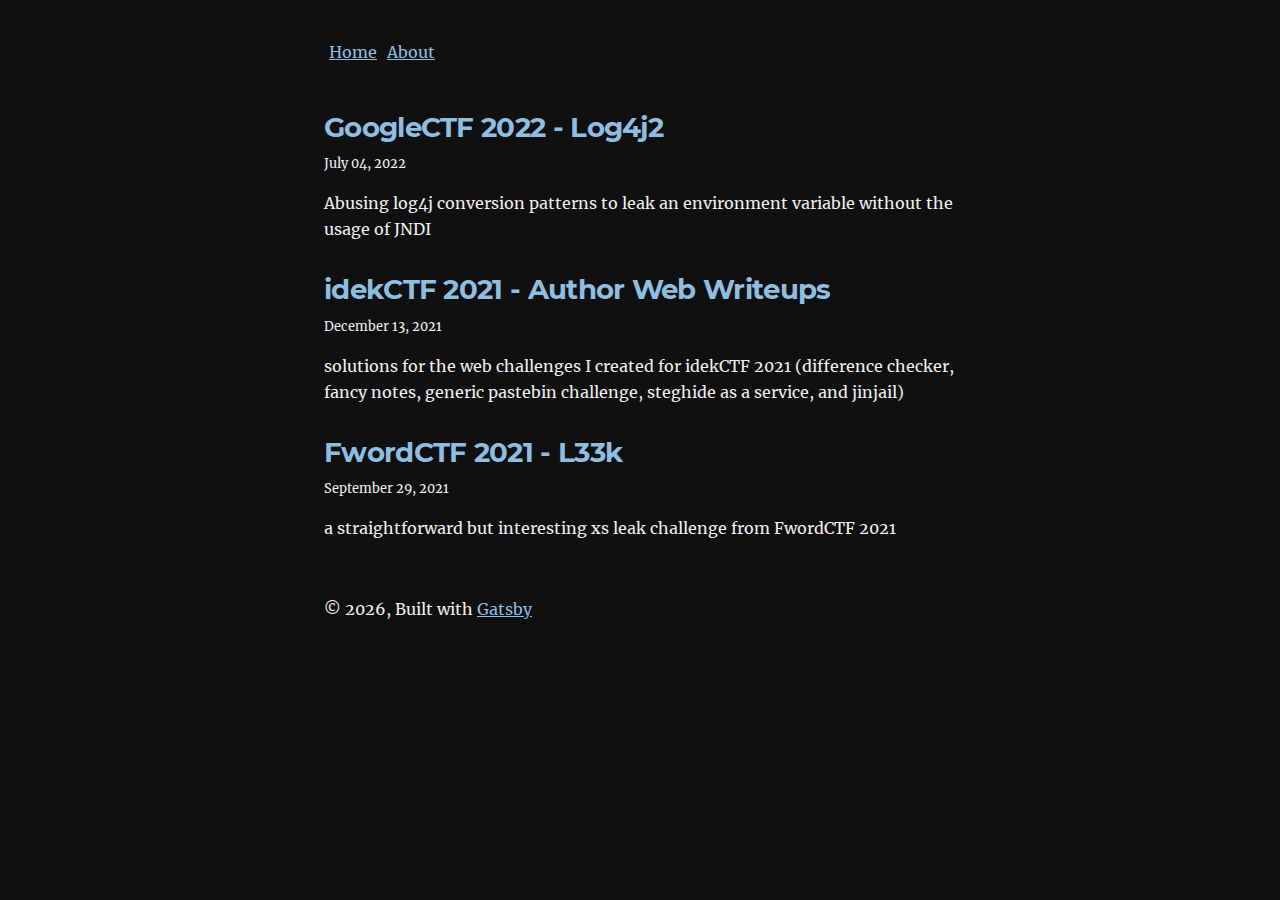
==== index.html @ 7ab8a3eb "first" ====
<!DOCTYPE html><html lang="en"><head><meta charSet="utf-8"/><meta http-equiv="x-ua-compatible" content="ie=edge"/><meta name="viewport" content="width=device-width, initial-scale=1, shrink-to-fit=no"/><meta data-react-helmet="true" name="twitter:description" content="a"/><meta data-react-helmet="true" name="twitter:title" content="All posts"/><meta data-react-helmet="true" name="twitter:creator" content="_downgrade"/><meta data-react-helmet="true" name="twitter:card" content="summary"/><meta data-react-helmet="true" property="og:type" content="website"/><meta data-react-helmet="true" property="og:description" content="a"/><meta data-react-helmet="true" property="og:title" content="All posts"/><meta data-react-helmet="true" name="description" content="a"/><meta name="generator" content="Gatsby 4.17.2"/><style data-href="/styles.7b5f70e6f68e9576981e.css" data-identity="gatsby-global-css">@font-face{font-display:swap;font-family:Montserrat;font-style:normal;font-weight:100;src:local("Montserrat Thin "),local("Montserrat-Thin"),url(/static/montserrat-latin-100-8d7d79679b70dbe27172b6460e7a7910.woff2) format("woff2"),url(/static/montserrat-latin-100-ec38980a9e0119a379e2a9b3dbb1901a.woff) format("woff")}@font-face{font-display:swap;font-family:Montserrat;font-style:italic;font-weight:100;src:local("Montserrat Thin italic"),local("Montserrat-Thinitalic"),url(/static/montserrat-latin-100italic-e279051046ba1286706adc886cf1c96b.woff2) format("woff2"),url(/static/montserrat-latin-100italic-3b325a3173c8207435cd1b76e19bf501.woff) format("woff")}@font-face{font-display:swap;font-family:Montserrat;font-style:normal;font-weight:200;src:local("Montserrat Extra Light "),local("Montserrat-Extra Light"),url(/static/montserrat-latin-200-9d266fbbfa6cab7009bd56003b1eeb67.woff2) format("woff2"),url(/static/montserrat-latin-200-2d8ba08717110d27122e54c34b8a5798.woff) format("woff")}@font-face{font-display:swap;font-family:Montserrat;font-style:italic;font-weight:200;src:local("Montserrat Extra Light italic"),local("Montserrat-Extra Lightitalic"),url(/static/montserrat-latin-200italic-6e5b3756583bb2263eb062eae992735e.woff2) format("woff2"),url(/static/montserrat-latin-200italic-a0d6f343e4b536c582926255367a57da.woff) format("woff")}@font-face{font-display:swap;font-family:Montserrat;font-style:normal;font-weight:300;src:local("Montserrat Light "),local("Montserrat-Light"),url(/static/montserrat-latin-300-00b3e893aab5a8fd632d6342eb72551a.woff2) format("woff2"),url(/static/montserrat-latin-300-ea303695ceab35f17e7d062f30e0173b.woff) format("woff")}@font-face{font-display:swap;font-family:Montserrat;font-style:italic;font-weight:300;src:local("Montserrat Light italic"),local("Montserrat-Lightitalic"),url(/static/montserrat-latin-300italic-56f34ea368f6aedf89583d444bbcb227.woff2) format("woff2"),url(/static/montserrat-latin-300italic-54b0bf2c8c4c12ffafd803be2466a790.woff) format("woff")}@font-face{font-display:swap;font-family:Montserrat;font-style:normal;font-weight:400;src:local("Montserrat Regular "),local("Montserrat-Regular"),url(/static/montserrat-latin-400-b71748ae4f80ec8c014def4c5fa8688b.woff2) format("woff2"),url(/static/montserrat-latin-400-0659a9f4e90db5cf51b50d005bff1e41.woff) format("woff")}@font-face{font-display:swap;font-family:Montserrat;font-style:italic;font-weight:400;src:local("Montserrat Regular italic"),local("Montserrat-Regularitalic"),url(/static/montserrat-latin-400italic-6eed6b4cbb809c6efc7aa7ddad6dbe3e.woff2) format("woff2"),url(/static/montserrat-latin-400italic-7583622cfde30ae49086d18447ab28e7.woff) format("woff")}@font-face{font-display:swap;font-family:Montserrat;font-style:normal;font-weight:500;src:local("Montserrat Medium "),local("Montserrat-Medium"),url(/static/montserrat-latin-500-091b209546e16313fd4f4fc36090c757.woff2) format("woff2"),url(/static/montserrat-latin-500-edd311588712a96bbf435fad264fff62.woff) format("woff")}@font-face{font-display:swap;font-family:Montserrat;font-style:italic;font-weight:500;src:local("Montserrat Medium italic"),local("Montserrat-Mediumitalic"),url(/static/montserrat-latin-500italic-c90ced68b46050061d1a41842d6dfb43.woff2) format("woff2"),url(/static/montserrat-latin-500italic-5146cbfe02b1deea5dffea27a5f2f998.woff) format("woff")}@font-face{font-display:swap;font-family:Montserrat;font-style:normal;font-weight:600;src:local("Montserrat SemiBold "),local("Montserrat-SemiBold"),url(/static/montserrat-latin-600-0480d2f8a71f38db8633b84d8722e0c2.woff2) format("woff2"),url(/static/montserrat-latin-600-b77863a375260a05dd13f86a1cee598f.woff) format("woff")}@font-face{font-display:swap;font-family:Montserrat;font-style:italic;font-weight:600;src:local("Montserrat SemiBold italic"),local("Montserrat-SemiBolditalic"),url(/static/montserrat-latin-600italic-cf46ffb11f3a60d7df0567f8851a1d00.woff2) format("woff2"),url(/static/montserrat-latin-600italic-c4fcfeeb057724724097167e57bd7801.woff) format("woff")}@font-face{font-display:swap;font-family:Montserrat;font-style:normal;font-weight:700;src:local("Montserrat Bold "),local("Montserrat-Bold"),url(/static/montserrat-latin-700-7dbcc8a5ea2289d83f657c25b4be6193.woff2) format("woff2"),url(/static/montserrat-latin-700-99271a835e1cae8c76ef8bba99a8cc4e.woff) format("woff")}@font-face{font-display:swap;font-family:Montserrat;font-style:italic;font-weight:700;src:local("Montserrat Bold italic"),local("Montserrat-Bolditalic"),url(/static/montserrat-latin-700italic-c41ad6bdb4bd504a843d546d0a47958d.woff2) format("woff2"),url(/static/montserrat-latin-700italic-6779372f04095051c62ed36bc1dcc142.woff) format("woff")}@font-face{font-display:swap;font-family:Montserrat;font-style:normal;font-weight:800;src:local("Montserrat ExtraBold "),local("Montserrat-ExtraBold"),url(/static/montserrat-latin-800-db9a3e0ba7eaea32e5f55328ace6cf23.woff2) format("woff2"),url(/static/montserrat-latin-800-4e3c615967a2360f5db87d2f0fd2456f.woff) format("woff")}@font-face{font-display:swap;font-family:Montserrat;font-style:italic;font-weight:800;src:local("Montserrat ExtraBold italic"),local("Montserrat-ExtraBolditalic"),url(/static/montserrat-latin-800italic-bf45bfa14805969eda318973947bc42b.woff2) format("woff2"),url(/static/montserrat-latin-800italic-fe82abb0bcede51bf724254878e0c374.woff) format("woff")}@font-face{font-display:swap;font-family:Montserrat;font-style:normal;font-weight:900;src:local("Montserrat Black "),local("Montserrat-Black"),url(/static/montserrat-latin-900-e66c7edc609e24bacbb705175669d814.woff2) format("woff2"),url(/static/montserrat-latin-900-8211f418baeb8ec880b80ba3c682f957.woff) format("woff")}@font-face{font-display:swap;font-family:Montserrat;font-style:italic;font-weight:900;src:local("Montserrat Black italic"),local("Montserrat-Blackitalic"),url(/static/montserrat-latin-900italic-4454c775e48152c1a72510ceed3603e2.woff2) format("woff2"),url(/static/montserrat-latin-900italic-efcaa0f6a82ee0640b83a0916e6e8d68.woff) format("woff")}@font-face{font-display:swap;font-family:Merriweather;font-style:normal;font-weight:300;src:local("Merriweather Light "),local("Merriweather-Light"),url(/static/merriweather-latin-300-fc117160c69a8ea0851b26dd14748ee4.woff2) format("woff2"),url(/static/merriweather-latin-300-58b18067ebbd21fda77b67e73c241d3b.woff) format("woff")}@font-face{font-display:swap;font-family:Merriweather;font-style:italic;font-weight:300;src:local("Merriweather Light italic"),local("Merriweather-Lightitalic"),url(/static/merriweather-latin-300italic-fe29961474f8dbf77c0aa7b9a629e4bc.woff2) format("woff2"),url(/static/merriweather-latin-300italic-23c3f1f88683618a4fb8d265d33d383a.woff) format("woff")}@font-face{font-display:swap;font-family:Merriweather;font-style:normal;font-weight:400;src:local("Merriweather Regular "),local("Merriweather-Regular"),url(/static/merriweather-latin-400-d9479e8023bef9cbd9bf8d6eabd6bf36.woff2) format("woff2"),url(/static/merriweather-latin-400-040426f99ff6e00b86506452e0d1f10b.woff) format("woff")}@font-face{font-display:swap;font-family:Merriweather;font-style:italic;font-weight:400;src:local("Merriweather Regular italic"),local("Merriweather-Regularitalic"),url(/static/merriweather-latin-400italic-2de7bfeaf08fb03d4315d49947f062f7.woff2) format("woff2"),url(/static/merriweather-latin-400italic-79db67aca65f5285964ab332bd65f451.woff) format("woff")}@font-face{font-display:swap;font-family:Merriweather;font-style:normal;font-weight:700;src:local("Merriweather Bold "),local("Merriweather-Bold"),url(/static/merriweather-latin-700-4b08e01d805fa35d7bf777f1b24314ae.woff2) format("woff2"),url(/static/merriweather-latin-700-22fb8afba4ab1f093b6ef9e28a9b6e92.woff) format("woff")}@font-face{font-display:swap;font-family:Merriweather;font-style:italic;font-weight:700;src:local("Merriweather Bold italic"),local("Merriweather-Bolditalic"),url(/static/merriweather-latin-700italic-cd92541b177652fffb6e3b952f1c33f1.woff2) format("woff2"),url(/static/merriweather-latin-700italic-f87f3d87cea0dd0979bfc8ac9ea90243.woff) format("woff")}@font-face{font-display:swap;font-family:Merriweather;font-style:normal;font-weight:900;src:local("Merriweather Black "),local("Merriweather-Black"),url(/static/merriweather-latin-900-f813fc6a4bee46eda5224ac7ebf1b7be.woff2) format("woff2"),url(/static/merriweather-latin-900-5d4e42cb44410674acd99153d57df032.woff) format("woff")}@font-face{font-display:swap;font-family:Merriweather;font-style:italic;font-weight:900;src:local("Merriweather Black italic"),local("Merriweather-Blackitalic"),url(/static/merriweather-latin-900italic-b7901d85486871c1779c0e93ddd85656.woff2) format("woff2"),url(/static/merriweather-latin-900italic-9647f9fdab98756989a8a5550eb205c3.woff) format("woff")}


/*! normalize.css v8.0.1 | MIT License | github.com/necolas/normalize.css */html{-webkit-text-size-adjust:100%;line-height:1.15}body{margin:0}main{display:block}h1{font-size:2em;margin:.67em 0}hr{box-sizing:content-box;height:0;overflow:visible}pre{font-family:monospace,monospace;font-size:1em}a{background-color:transparent}abbr[title]{border-bottom:none;text-decoration:underline;-webkit-text-decoration:underline dotted;text-decoration:underline dotted}b,strong{font-weight:bolder}code,kbd,samp{font-family:monospace,monospace;font-size:1em}small{font-size:80%}sub,sup{font-size:75%;line-height:0;position:relative;vertical-align:baseline}sub{bottom:-.25em}sup{top:-.5em}img{border-style:none}button,input,optgroup,select,textarea{font-family:inherit;font-size:100%;line-height:1.15;margin:0}button,input{overflow:visible}button,select{text-transform:none}[type=button],[type=reset],[type=submit],button{-webkit-appearance:button}[type=button]::-moz-focus-inner,[type=reset]::-moz-focus-inner,[type=submit]::-moz-focus-inner,button::-moz-focus-inner{border-style:none;padding:0}[type=button]:-moz-focusring,[type=reset]:-moz-focusring,[type=submit]:-moz-focusring,button:-moz-focusring{outline:1px dotted ButtonText}fieldset{padding:.35em .75em .625em}legend{box-sizing:border-box;color:inherit;display:table;max-width:100%;padding:0;white-space:normal}progress{vertical-align:baseline}textarea{overflow:auto}[type=checkbox],[type=radio]{box-sizing:border-box;padding:0}[type=number]::-webkit-inner-spin-button,[type=number]::-webkit-outer-spin-button{height:auto}[type=search]{-webkit-appearance:textfield;outline-offset:-2px}[type=search]::-webkit-search-decoration{-webkit-appearance:none}::-webkit-file-upload-button{-webkit-appearance:button;font:inherit}details{display:block}summary{display:list-item}[hidden]{display:none}:root{--maxWidth-none:"none";--maxWidth-xs:20rem;--maxWidth-sm:24rem;--maxWidth-md:28rem;--maxWidth-lg:32rem;--maxWidth-xl:36rem;--maxWidth-2xl:42rem;--maxWidth-3xl:48rem;--maxWidth-4xl:56rem;--maxWidth-full:"100%";--maxWidth-wrapper:var(--maxWidth-2xl);--spacing-px:"1px";--spacing-0:0;--spacing-1:0.25rem;--spacing-2:0.5rem;--spacing-3:0.75rem;--spacing-4:1rem;--spacing-5:1.25rem;--spacing-6:1.5rem;--spacing-8:2rem;--spacing-10:2.5rem;--spacing-12:3rem;--spacing-16:4rem;--spacing-20:5rem;--spacing-24:6rem;--spacing-32:8rem;--fontFamily-sans:Montserrat,system-ui,-apple-system,BlinkMacSystemFont,"Segoe UI",Roboto,"Helvetica Neue",Arial,"Noto Sans",sans-serif,"Apple Color Emoji","Segoe UI Emoji","Segoe UI Symbol","Noto Color Emoji";--fontFamily-serif:"Merriweather","Georgia",Cambria,"Times New Roman",Times,serif;--font-body:var(--fontFamily-serif);--font-heading:var(--fontFamily-sans);--fontWeight-normal:400;--fontWeight-medium:500;--fontWeight-semibold:600;--fontWeight-bold:700;--fontWeight-extrabold:800;--fontWeight-black:900;--fontSize-root:16px;--lineHeight-none:1;--lineHeight-tight:1.1;--lineHeight-normal:1.5;--lineHeight-relaxed:1.625;--fontSize-0:0.833rem;--fontSize-1:1rem;--fontSize-2:1.2rem;--fontSize-3:1.44rem;--fontSize-4:1.728rem;--fontSize-5:2.074rem;--fontSize-6:2.488rem;--fontSize-7:2.986rem;--color-primary:#8ebfe1;--color-text:#f1f1f1;--color-text-light:#4f5969;--color-heading:#e5f0ff;--color-heading-black:#fbfbfb;--color-accent:#d1dce5}*,:after,:before{box-sizing:border-box}html{-webkit-font-smoothing:antialiased;-moz-osx-font-smoothing:grayscale;background-color:#101010;font-size:var(--fontSize-root);line-height:var(--lineHeight-normal)}body{color:var(--color-text);font-family:var(--font-body);font-size:var(--fontSize-1)}footer{padding:var(--spacing-6) var(--spacing-0)}hr{background:var(--color-accent);border:0;height:1px}h1,h2,h3,h4,h5,h6{font-family:var(--font-heading);letter-spacing:-.025em;line-height:var(--lineHeight-tight);margin-bottom:var(--spacing-6);margin-top:var(--spacing-12)}h2,h3,h4,h5,h6{font-weight:var(--fontWeight-bold)}h1,h2,h3,h4,h5,h6{color:var(--color-heading)}h1{font-size:var(--fontSize-6);font-weight:var(--fontWeight-black)}h2{font-size:var(--fontSize-5)}h3{font-size:var(--fontSize-4)}h4{font-size:var(--fontSize-3)}h5{font-size:var(--fontSize-2)}h6{font-size:var(--fontSize-1)}h1>a,h2>a,h3>a,h4>a,h5>a,h6>a{color:inherit;text-decoration:none}p{--baseline-multiplier:0.179;--x-height-multiplier:0.35;line-height:var(--lineHeight-relaxed);margin:var(--spacing-0) var(--spacing-0) var(--spacing-8) var(--spacing-0)}ol,p,ul{padding:var(--spacing-0)}ol,ul{list-style-image:none;list-style-position:outside;margin-bottom:var(--spacing-8);margin-left:var(--spacing-0);margin-right:var(--spacing-0)}ol li,ul li{padding-left:var(--spacing-0)}li>p,ol li,ul li{margin-bottom:calc(var(--spacing-8)/2)}li :last-child{margin-bottom:var(--spacing-0)}li>ul{margin-left:var(--spacing-8);margin-top:calc(var(--spacing-8)/2)}blockquote{border-left:var(--spacing-1) solid var(--color-primary);color:var(--color-text);font-size:var(--fontSize-2);font-style:italic;margin-bottom:var(--spacing-8);margin-left:calc(var(--spacing-6)*-1);margin-right:var(--spacing-8);padding:var(--spacing-0) var(--spacing-0) var(--spacing-0) var(--spacing-6)}blockquote>:last-child{margin-bottom:var(--spacing-0)}blockquote>ol,blockquote>ul{list-style-position:inside}table{border-collapse:collapse;border-spacing:.25rem;margin-bottom:var(--spacing-8);width:100%}table thead tr th{border-bottom:1px solid var(--color-accent)}a{color:var(--color-primary)}a:focus,a:hover{text-decoration:none}.navBarLink{margin:5px}.global-wrapper{margin:var(--spacing-0) auto;max-width:var(--maxWidth-wrapper);padding:var(--spacing-10) var(--spacing-5)}.global-wrapper[data-is-root-path=true] .bio{margin-bottom:var(--spacing-20)}.global-header{margin-bottom:var(--spacing-12)}.main-heading{font-size:var(--fontSize-7);margin:0}.post-list-item{margin-bottom:var(--spacing-8);margin-top:var(--spacing-8)}.post-list-item p{margin-bottom:var(--spacing-0)}.post-list-item h2{color:var(--color-primary);font-size:var(--fontSize-4);margin-bottom:var(--spacing-2);margin-top:var(--spacing-0)}.post-list-item header{margin-bottom:var(--spacing-4)}.header-link-home{font-family:var(--font-heading);font-size:var(--fontSize-2);font-weight:var(--fontWeight-bold);text-decoration:none}.bio{display:flex;margin-bottom:var(--spacing-16)}.bio p,.bio-avatar{margin-bottom:var(--spacing-0)}.bio-avatar{border-radius:100%;margin-right:var(--spacing-4);min-width:50px}.blog-post header h1{margin:var(--spacing-0) var(--spacing-0) var(--spacing-4) var(--spacing-0)}.blog-post header p{font-family:var(--font-heading);font-size:var(--fontSize-2)}.blog-post-nav ul{margin:var(--spacing-0)}.gatsby-highlight{margin-bottom:var(--spacing-8)}@media (max-width:42rem){blockquote{margin-left:var(--spacing-0);padding:var(--spacing-0) var(--spacing-0) var(--spacing-0) var(--spacing-4)}ol,ul{list-style-position:inside}}code[class*=language-],pre[class*=language-]{word-wrap:normal;background:0 0;color:#fff;font-family:Consolas,Monaco,Andale Mono,Ubuntu Mono,monospace;font-size:1em;-webkit-hyphens:none;hyphens:none;line-height:1.5;-o-tab-size:4;tab-size:4;text-align:left;text-shadow:0 -.1em .2em #000;white-space:pre;word-break:normal;word-spacing:normal}:not(pre)>code[class*=language-],pre[class*=language-]{background:#141414}pre[class*=language-]{border:.3em solid #545454;border-radius:.5em;box-shadow:inset 1px 1px .5em #000;margin:.5em 0;overflow:auto;padding:1em}pre[class*=language-]::selection{background:#27292a}code[class*=language-] ::selection,code[class*=language-]::selection,pre[class*=language-] ::selection,pre[class*=language-]::selection{background:hsla(0,0%,93%,.15);text-shadow:none}:not(pre)>code[class*=language-]{border:.13em solid #545454;border-radius:.3em;box-shadow:inset 1px 1px .3em -.1em #000;padding:.15em .2em .05em;white-space:normal}.token.cdata,.token.comment,.token.doctype,.token.prolog{color:#777}.token.namespace,.token.punctuation{opacity:.7}.token.boolean,.token.deleted,.token.number,.token.tag{color:#ce6849}.token.builtin,.token.constant,.token.keyword,.token.property,.token.selector,.token.symbol{color:#f9ed99}.language-css .token.string,.style .token.string,.token.attr-name,.token.attr-value,.token.char,.token.entity,.token.inserted,.token.operator,.token.string,.token.url,.token.variable{color:#909e6a}.token.atrule{color:#7385a5}.token.important,.token.regex{color:#e8c062}.token.bold,.token.important{font-weight:700}.token.italic{font-style:italic}.token.entity{cursor:help}.language-markup .token.attr-name,.language-markup .token.punctuation,.language-markup .token.tag{color:#ac885c}.token{position:relative;z-index:1}.line-highlight.line-highlight{background:hsla(0,0%,33%,.25);background:linear-gradient(90deg,hsla(0,0%,33%,.1) 70%,hsla(0,0%,33%,0));border-bottom:1px dashed #545454;border-top:1px dashed #545454;margin-top:.75em;z-index:0}.line-highlight.line-highlight:before,.line-highlight.line-highlight[data-end]:after{background-color:#8693a6;color:#f4f1ef}</style><style>.gatsby-image-wrapper{position:relative;overflow:hidden}.gatsby-image-wrapper picture.object-fit-polyfill{position:static!important}.gatsby-image-wrapper img{bottom:0;height:100%;left:0;margin:0;max-width:none;padding:0;position:absolute;right:0;top:0;width:100%;object-fit:cover}.gatsby-image-wrapper [data-main-image]{opacity:0;transform:translateZ(0);transition:opacity .25s linear;will-change:opacity}.gatsby-image-wrapper-constrained{display:inline-block;vertical-align:top}</style><noscript><style>.gatsby-image-wrapper noscript [data-main-image]{opacity:1!important}.gatsby-image-wrapper [data-placeholder-image]{opacity:0!important}</style></noscript><script type="module">const e="undefined"!=typeof HTMLImageElement&&"loading"in HTMLImageElement.prototype;e&&document.body.addEventListener("load",(function(e){const t=e.target;if(void 0===t.dataset.mainImage)return;if(void 0===t.dataset.gatsbyImageSsr)return;let a=null,n=t;for(;null===a&&n;)void 0!==n.parentNode.dataset.gatsbyImageWrapper&&(a=n.parentNode),n=n.parentNode;const o=a.querySelector("[data-placeholder-image]"),r=new Image;r.src=t.currentSrc,r.decode().catch((()=>{})).then((()=>{t.style.opacity=1,o&&(o.style.opacity=0,o.style.transition="opacity 500ms linear")}))}),!0);</script><style type="text/css">
    .anchor.before {
      position: absolute;
      top: 0;
      left: 0;
      transform: translateX(-100%);
      padding-right: 4px;
    }
    .anchor.after {
      display: inline-block;
      padding-left: 4px;
    }
    h1 .anchor svg,
    h2 .anchor svg,
    h3 .anchor svg,
    h4 .anchor svg,
    h5 .anchor svg,
    h6 .anchor svg {
      visibility: hidden;
    }
    h1:hover .anchor svg,
    h2:hover .anchor svg,
    h3:hover .anchor svg,
    h4:hover .anchor svg,
    h5:hover .anchor svg,
    h6:hover .anchor svg,
    h1 .anchor:focus svg,
    h2 .anchor:focus svg,
    h3 .anchor:focus svg,
    h4 .anchor:focus svg,
    h5 .anchor:focus svg,
    h6 .anchor:focus svg {
      visibility: visible;
    }
  </style><script>
    document.addEventListener("DOMContentLoaded", function(event) {
      var hash = window.decodeURI(location.hash.replace('#', ''))
      if (hash !== '') {
        var element = document.getElementById(hash)
        if (element) {
          var scrollTop = window.pageYOffset || document.documentElement.scrollTop || document.body.scrollTop
          var clientTop = document.documentElement.clientTop || document.body.clientTop || 0
          var offset = element.getBoundingClientRect().top + scrollTop - clientTop
          // Wait for the browser to finish rendering before scrolling.
          setTimeout((function() {
            window.scrollTo(0, offset - 0)
          }), 0)
        }
      }
    })
  </script><link rel="alternate" type="application/rss+xml" title="Gatsby Starter Blog RSS Feed" href="/rss.xml"/><link rel="icon" href="/favicon-32x32.png?v=4a9773549091c227cd2eb82ccd9c5e3a" type="image/png"/><link rel="manifest" href="/manifest.webmanifest" crossorigin="anonymous"/><link rel="apple-touch-icon" sizes="48x48" href="/icons/icon-48x48.png?v=4a9773549091c227cd2eb82ccd9c5e3a"/><link rel="apple-touch-icon" sizes="72x72" href="/icons/icon-72x72.png?v=4a9773549091c227cd2eb82ccd9c5e3a"/><link rel="apple-touch-icon" sizes="96x96" href="/icons/icon-96x96.png?v=4a9773549091c227cd2eb82ccd9c5e3a"/><link rel="apple-touch-icon" sizes="144x144" href="/icons/icon-144x144.png?v=4a9773549091c227cd2eb82ccd9c5e3a"/><link rel="apple-touch-icon" sizes="192x192" href="/icons/icon-192x192.png?v=4a9773549091c227cd2eb82ccd9c5e3a"/><link rel="apple-touch-icon" sizes="256x256" href="/icons/icon-256x256.png?v=4a9773549091c227cd2eb82ccd9c5e3a"/><link rel="apple-touch-icon" sizes="384x384" href="/icons/icon-384x384.png?v=4a9773549091c227cd2eb82ccd9c5e3a"/><link rel="apple-touch-icon" sizes="512x512" href="/icons/icon-512x512.png?v=4a9773549091c227cd2eb82ccd9c5e3a"/><title data-react-helmet="true">All posts | downgrade</title></head><body><div id="___gatsby"><div style="outline:none" tabindex="-1" id="gatsby-focus-wrapper"><div class="global-wrapper" data-is-root-path="true"><header class="global-header"><nav><div classname="navbar"><a aria-current="page" class="navBarLink" href="/">Home</a><a class="navBarLink" href="/about">About</a></div></nav></header><main><ol style="list-style:none"><li><article class="post-list-item" itemscope="" itemType="http://schema.org/Article"><header><h2><a itemProp="url" href="/googlectf-2022/"><span itemProp="headline">GoogleCTF 2022 - Log4j2</span></a></h2><small>July 04, 2022</small></header><section><p itemProp="description">Abusing log4j conversion patterns to leak an environment variable without the usage of JNDI</p></section></article></li><li><article class="post-list-item" itemscope="" itemType="http://schema.org/Article"><header><h2><a itemProp="url" href="/idekctf-2021-web-author-writeups/"><span itemProp="headline">idekCTF 2021 - Author Web Writeups</span></a></h2><small>December 13, 2021</small></header><section><p itemProp="description">solutions for the web challenges I created for idekCTF 2021 (difference checker, fancy notes, generic pastebin challenge, steghide as a service, and jinjail)</p></section></article></li><li><article class="post-list-item" itemscope="" itemType="http://schema.org/Article"><header><h2><a itemProp="url" href="/FwordCTF-2021-L33k/"><span itemProp="headline">FwordCTF 2021 - L33k</span></a></h2><small>September 29, 2021</small></header><section><p itemProp="description">a straightforward but interesting xs leak challenge from FwordCTF 2021</p></section></article></li></ol></main><footer>© <!-- -->2022<!-- -->, Built with<!-- --> <!-- --><a href="https://www.gatsbyjs.com">Gatsby</a></footer></div></div><div id="gatsby-announcer" style="position:absolute;top:0;width:1px;height:1px;padding:0;overflow:hidden;clip:rect(0, 0, 0, 0);white-space:nowrap;border:0" aria-live="assertive" aria-atomic="true"></div></div><script id="gatsby-script-loader">/*<![CDATA[*/window.pagePath="/";window.___webpackCompilationHash="f8c1bb2530b9f9f1986e";/*]]>*/</script><script id="gatsby-chunk-mapping">/*<![CDATA[*/window.___chunkMapping={"polyfill":["/polyfill-67664a8ccc6c9f02b880.js"],"app":["/app-7e1e5aafcabdd6a816a6.js"],"component---src-pages-404-js":["/component---src-pages-404-js-2325086e664690bad014.js"],"component---src-pages-about-js":["/component---src-pages-about-js-d8e55aadf821b4e98f83.js"],"component---src-pages-index-js":["/component---src-pages-index-js-291c53b1cf947ccd3574.js"],"component---src-pages-using-typescript-tsx":["/component---src-pages-using-typescript-tsx-10c44cecea137ee2685b.js"],"component---src-templates-blog-post-js":["/component---src-templates-blog-post-js-83735933c71ed5d93d45.js"]};/*]]>*/</script><script src="/polyfill-67664a8ccc6c9f02b880.js" nomodule=""></script><script src="/app-7e1e5aafcabdd6a816a6.js" async=""></script><script src="/framework-a90df563a3fe4f48300d.js" async=""></script><script src="/webpack-runtime-f931e673f43b96d8ae7f.js" async=""></script></body></html>
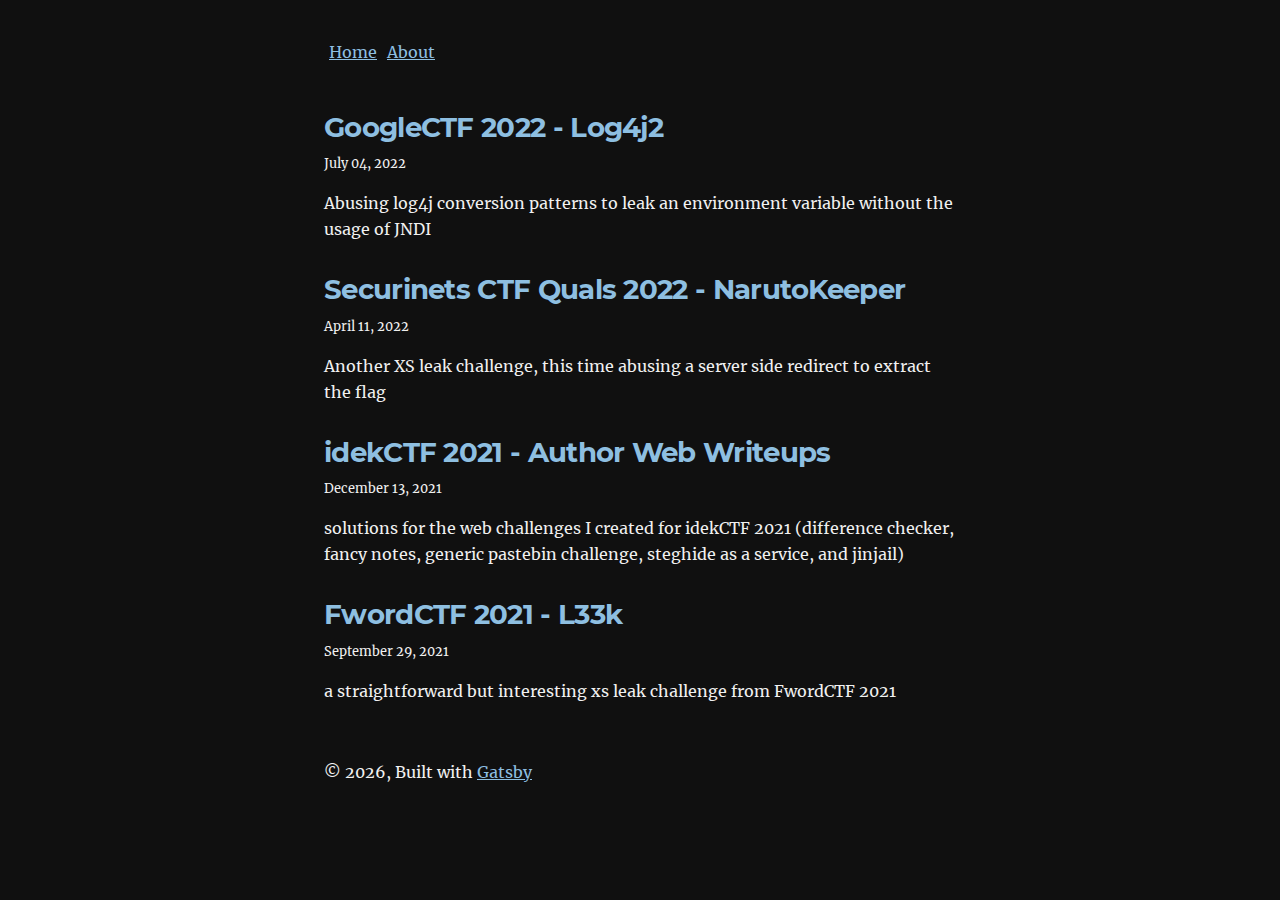
==== commit 0e07f328: "add old writeup" ====
--- a/index.html
+++ b/index.html
@@ -51,4 +51,4 @@
         }
       }
     })
-  </script><link rel="alternate" type="application/rss+xml" title="Gatsby Starter Blog RSS Feed" href="/rss.xml"/><link rel="icon" href="/favicon-32x32.png?v=4a9773549091c227cd2eb82ccd9c5e3a" type="image/png"/><link rel="manifest" href="/manifest.webmanifest" crossorigin="anonymous"/><link rel="apple-touch-icon" sizes="48x48" href="/icons/icon-48x48.png?v=4a9773549091c227cd2eb82ccd9c5e3a"/><link rel="apple-touch-icon" sizes="72x72" href="/icons/icon-72x72.png?v=4a9773549091c227cd2eb82ccd9c5e3a"/><link rel="apple-touch-icon" sizes="96x96" href="/icons/icon-96x96.png?v=4a9773549091c227cd2eb82ccd9c5e3a"/><link rel="apple-touch-icon" sizes="144x144" href="/icons/icon-144x144.png?v=4a9773549091c227cd2eb82ccd9c5e3a"/><link rel="apple-touch-icon" sizes="192x192" href="/icons/icon-192x192.png?v=4a9773549091c227cd2eb82ccd9c5e3a"/><link rel="apple-touch-icon" sizes="256x256" href="/icons/icon-256x256.png?v=4a9773549091c227cd2eb82ccd9c5e3a"/><link rel="apple-touch-icon" sizes="384x384" href="/icons/icon-384x384.png?v=4a9773549091c227cd2eb82ccd9c5e3a"/><link rel="apple-touch-icon" sizes="512x512" href="/icons/icon-512x512.png?v=4a9773549091c227cd2eb82ccd9c5e3a"/><title data-react-helmet="true">All posts | downgrade</title></head><body><div id="___gatsby"><div style="outline:none" tabindex="-1" id="gatsby-focus-wrapper"><div class="global-wrapper" data-is-root-path="true"><header class="global-header"><nav><div classname="navbar"><a aria-current="page" class="navBarLink" href="/">Home</a><a class="navBarLink" href="/about">About</a></div></nav></header><main><ol style="list-style:none"><li><article class="post-list-item" itemscope="" itemType="http://schema.org/Article"><header><h2><a itemProp="url" href="/googlectf-2022/"><span itemProp="headline">GoogleCTF 2022 - Log4j2</span></a></h2><small>July 04, 2022</small></header><section><p itemProp="description">Abusing log4j conversion patterns to leak an environment variable without the usage of JNDI</p></section></article></li><li><article class="post-list-item" itemscope="" itemType="http://schema.org/Article"><header><h2><a itemProp="url" href="/idekctf-2021-web-author-writeups/"><span itemProp="headline">idekCTF 2021 - Author Web Writeups</span></a></h2><small>December 13, 2021</small></header><section><p itemProp="description">solutions for the web challenges I created for idekCTF 2021 (difference checker, fancy notes, generic pastebin challenge, steghide as a service, and jinjail)</p></section></article></li><li><article class="post-list-item" itemscope="" itemType="http://schema.org/Article"><header><h2><a itemProp="url" href="/FwordCTF-2021-L33k/"><span itemProp="headline">FwordCTF 2021 - L33k</span></a></h2><small>September 29, 2021</small></header><section><p itemProp="description">a straightforward but interesting xs leak challenge from FwordCTF 2021</p></section></article></li></ol></main><footer>© <!-- -->2022<!-- -->, Built with<!-- --> <!-- --><a href="https://www.gatsbyjs.com">Gatsby</a></footer></div></div><div id="gatsby-announcer" style="position:absolute;top:0;width:1px;height:1px;padding:0;overflow:hidden;clip:rect(0, 0, 0, 0);white-space:nowrap;border:0" aria-live="assertive" aria-atomic="true"></div></div><script id="gatsby-script-loader">/*<![CDATA[*/window.pagePath="/";window.___webpackCompilationHash="f8c1bb2530b9f9f1986e";/*]]>*/</script><script id="gatsby-chunk-mapping">/*<![CDATA[*/window.___chunkMapping={"polyfill":["/polyfill-67664a8ccc6c9f02b880.js"],"app":["/app-7e1e5aafcabdd6a816a6.js"],"component---src-pages-404-js":["/component---src-pages-404-js-2325086e664690bad014.js"],"component---src-pages-about-js":["/component---src-pages-about-js-d8e55aadf821b4e98f83.js"],"component---src-pages-index-js":["/component---src-pages-index-js-291c53b1cf947ccd3574.js"],"component---src-pages-using-typescript-tsx":["/component---src-pages-using-typescript-tsx-10c44cecea137ee2685b.js"],"component---src-templates-blog-post-js":["/component---src-templates-blog-post-js-83735933c71ed5d93d45.js"]};/*]]>*/</script><script src="/polyfill-67664a8ccc6c9f02b880.js" nomodule=""></script><script src="/app-7e1e5aafcabdd6a816a6.js" async=""></script><script src="/framework-a90df563a3fe4f48300d.js" async=""></script><script src="/webpack-runtime-f931e673f43b96d8ae7f.js" async=""></script></body></html>+  </script><link rel="alternate" type="application/rss+xml" title="Gatsby Starter Blog RSS Feed" href="/rss.xml"/><link rel="icon" href="/favicon-32x32.png?v=f03feb8860d037d783663ff293cd1e6c" type="image/png"/><link rel="manifest" href="/manifest.webmanifest" crossorigin="anonymous"/><link rel="apple-touch-icon" sizes="48x48" href="/icons/icon-48x48.png?v=f03feb8860d037d783663ff293cd1e6c"/><link rel="apple-touch-icon" sizes="72x72" href="/icons/icon-72x72.png?v=f03feb8860d037d783663ff293cd1e6c"/><link rel="apple-touch-icon" sizes="96x96" href="/icons/icon-96x96.png?v=f03feb8860d037d783663ff293cd1e6c"/><link rel="apple-touch-icon" sizes="144x144" href="/icons/icon-144x144.png?v=f03feb8860d037d783663ff293cd1e6c"/><link rel="apple-touch-icon" sizes="192x192" href="/icons/icon-192x192.png?v=f03feb8860d037d783663ff293cd1e6c"/><link rel="apple-touch-icon" sizes="256x256" href="/icons/icon-256x256.png?v=f03feb8860d037d783663ff293cd1e6c"/><link rel="apple-touch-icon" sizes="384x384" href="/icons/icon-384x384.png?v=f03feb8860d037d783663ff293cd1e6c"/><link rel="apple-touch-icon" sizes="512x512" href="/icons/icon-512x512.png?v=f03feb8860d037d783663ff293cd1e6c"/><title data-react-helmet="true">All posts | downgrade</title></head><body><div id="___gatsby"><div style="outline:none" tabindex="-1" id="gatsby-focus-wrapper"><div class="global-wrapper" data-is-root-path="true"><header class="global-header"><nav><div classname="navbar"><a aria-current="page" class="navBarLink" href="/">Home</a><a class="navBarLink" href="/about">About</a></div></nav></header><main><ol style="list-style:none"><li><article class="post-list-item" itemscope="" itemType="http://schema.org/Article"><header><h2><a itemProp="url" href="/googlectf-2022/"><span itemProp="headline">GoogleCTF 2022 - Log4j2</span></a></h2><small>July 04, 2022</small></header><section><p itemProp="description">Abusing log4j conversion patterns to leak an environment variable without the usage of JNDI</p></section></article></li><li><article class="post-list-item" itemscope="" itemType="http://schema.org/Article"><header><h2><a itemProp="url" href="/securinets-narutokeeper/"><span itemProp="headline">Securinets CTF Quals 2022 - NarutoKeeper</span></a></h2><small>April 11, 2022</small></header><section><p itemProp="description">Another XS leak challenge, this time abusing a server side redirect to extract the flag</p></section></article></li><li><article class="post-list-item" itemscope="" itemType="http://schema.org/Article"><header><h2><a itemProp="url" href="/idekctf-2021-web-author-writeups/"><span itemProp="headline">idekCTF 2021 - Author Web Writeups</span></a></h2><small>December 13, 2021</small></header><section><p itemProp="description">solutions for the web challenges I created for idekCTF 2021 (difference checker, fancy notes, generic pastebin challenge, steghide as a service, and jinjail)</p></section></article></li><li><article class="post-list-item" itemscope="" itemType="http://schema.org/Article"><header><h2><a itemProp="url" href="/FwordCTF-2021-L33k/"><span itemProp="headline">FwordCTF 2021 - L33k</span></a></h2><small>September 29, 2021</small></header><section><p itemProp="description">a straightforward but interesting xs leak challenge from FwordCTF 2021</p></section></article></li></ol></main><footer>© <!-- -->2022<!-- -->, Built with<!-- --> <!-- --><a href="https://www.gatsbyjs.com">Gatsby</a></footer></div></div><div id="gatsby-announcer" style="position:absolute;top:0;width:1px;height:1px;padding:0;overflow:hidden;clip:rect(0, 0, 0, 0);white-space:nowrap;border:0" aria-live="assertive" aria-atomic="true"></div></div><script id="gatsby-script-loader">/*<![CDATA[*/window.pagePath="/";window.___webpackCompilationHash="0ae4021504c1c8aad908";/*]]>*/</script><script id="gatsby-chunk-mapping">/*<![CDATA[*/window.___chunkMapping={"polyfill":["/polyfill-67664a8ccc6c9f02b880.js"],"app":["/app-8c998b3cc3dba440ac4a.js"],"component---src-pages-404-js":["/component---src-pages-404-js-2325086e664690bad014.js"],"component---src-pages-about-js":["/component---src-pages-about-js-d8e55aadf821b4e98f83.js"],"component---src-pages-index-js":["/component---src-pages-index-js-291c53b1cf947ccd3574.js"],"component---src-pages-using-typescript-tsx":["/component---src-pages-using-typescript-tsx-10c44cecea137ee2685b.js"],"component---src-templates-blog-post-js":["/component---src-templates-blog-post-js-83735933c71ed5d93d45.js"]};/*]]>*/</script><script src="/polyfill-67664a8ccc6c9f02b880.js" nomodule=""></script><script src="/app-8c998b3cc3dba440ac4a.js" async=""></script><script src="/framework-a90df563a3fe4f48300d.js" async=""></script><script src="/webpack-runtime-17d29aec453a72880fbb.js" async=""></script></body></html>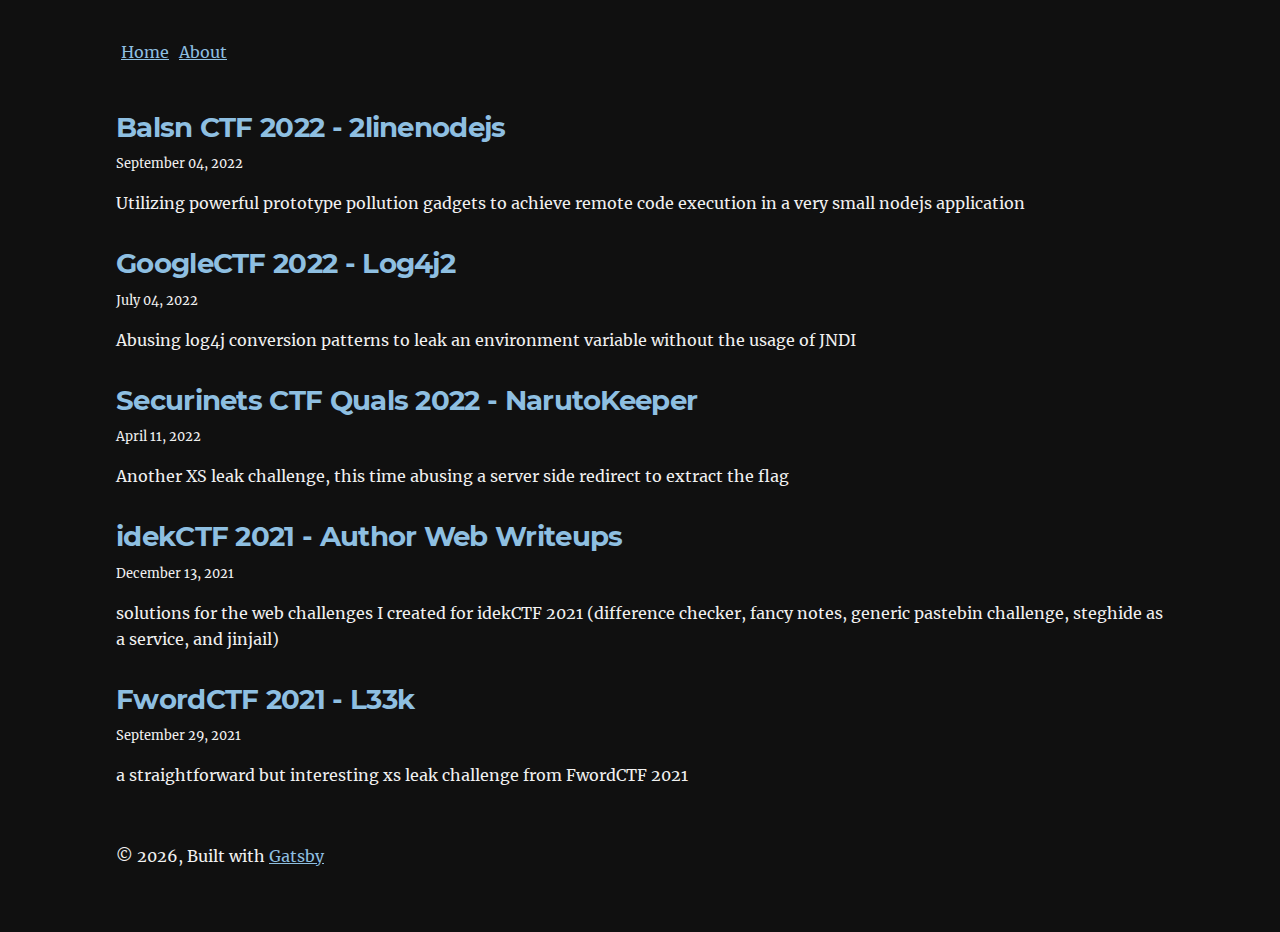
==== commit 6b75c5a5: "add balsnCTF2022 2linenodejs" ====
--- a/index.html
+++ b/index.html
@@ -1,7 +1,7 @@
-<!DOCTYPE html><html lang="en"><head><meta charSet="utf-8"/><meta http-equiv="x-ua-compatible" content="ie=edge"/><meta name="viewport" content="width=device-width, initial-scale=1, shrink-to-fit=no"/><meta data-react-helmet="true" name="twitter:description" content="a"/><meta data-react-helmet="true" name="twitter:title" content="All posts"/><meta data-react-helmet="true" name="twitter:creator" content="_downgrade"/><meta data-react-helmet="true" name="twitter:card" content="summary"/><meta data-react-helmet="true" property="og:type" content="website"/><meta data-react-helmet="true" property="og:description" content="a"/><meta data-react-helmet="true" property="og:title" content="All posts"/><meta data-react-helmet="true" name="description" content="a"/><meta name="generator" content="Gatsby 4.17.2"/><style data-href="/styles.7b5f70e6f68e9576981e.css" data-identity="gatsby-global-css">@font-face{font-display:swap;font-family:Montserrat;font-style:normal;font-weight:100;src:local("Montserrat Thin "),local("Montserrat-Thin"),url(/static/montserrat-latin-100-8d7d79679b70dbe27172b6460e7a7910.woff2) format("woff2"),url(/static/montserrat-latin-100-ec38980a9e0119a379e2a9b3dbb1901a.woff) format("woff")}@font-face{font-display:swap;font-family:Montserrat;font-style:italic;font-weight:100;src:local("Montserrat Thin italic"),local("Montserrat-Thinitalic"),url(/static/montserrat-latin-100italic-e279051046ba1286706adc886cf1c96b.woff2) format("woff2"),url(/static/montserrat-latin-100italic-3b325a3173c8207435cd1b76e19bf501.woff) format("woff")}@font-face{font-display:swap;font-family:Montserrat;font-style:normal;font-weight:200;src:local("Montserrat Extra Light "),local("Montserrat-Extra Light"),url(/static/montserrat-latin-200-9d266fbbfa6cab7009bd56003b1eeb67.woff2) format("woff2"),url(/static/montserrat-latin-200-2d8ba08717110d27122e54c34b8a5798.woff) format("woff")}@font-face{font-display:swap;font-family:Montserrat;font-style:italic;font-weight:200;src:local("Montserrat Extra Light italic"),local("Montserrat-Extra Lightitalic"),url(/static/montserrat-latin-200italic-6e5b3756583bb2263eb062eae992735e.woff2) format("woff2"),url(/static/montserrat-latin-200italic-a0d6f343e4b536c582926255367a57da.woff) format("woff")}@font-face{font-display:swap;font-family:Montserrat;font-style:normal;font-weight:300;src:local("Montserrat Light "),local("Montserrat-Light"),url(/static/montserrat-latin-300-00b3e893aab5a8fd632d6342eb72551a.woff2) format("woff2"),url(/static/montserrat-latin-300-ea303695ceab35f17e7d062f30e0173b.woff) format("woff")}@font-face{font-display:swap;font-family:Montserrat;font-style:italic;font-weight:300;src:local("Montserrat Light italic"),local("Montserrat-Lightitalic"),url(/static/montserrat-latin-300italic-56f34ea368f6aedf89583d444bbcb227.woff2) format("woff2"),url(/static/montserrat-latin-300italic-54b0bf2c8c4c12ffafd803be2466a790.woff) format("woff")}@font-face{font-display:swap;font-family:Montserrat;font-style:normal;font-weight:400;src:local("Montserrat Regular "),local("Montserrat-Regular"),url(/static/montserrat-latin-400-b71748ae4f80ec8c014def4c5fa8688b.woff2) format("woff2"),url(/static/montserrat-latin-400-0659a9f4e90db5cf51b50d005bff1e41.woff) format("woff")}@font-face{font-display:swap;font-family:Montserrat;font-style:italic;font-weight:400;src:local("Montserrat Regular italic"),local("Montserrat-Regularitalic"),url(/static/montserrat-latin-400italic-6eed6b4cbb809c6efc7aa7ddad6dbe3e.woff2) format("woff2"),url(/static/montserrat-latin-400italic-7583622cfde30ae49086d18447ab28e7.woff) format("woff")}@font-face{font-display:swap;font-family:Montserrat;font-style:normal;font-weight:500;src:local("Montserrat Medium "),local("Montserrat-Medium"),url(/static/montserrat-latin-500-091b209546e16313fd4f4fc36090c757.woff2) format("woff2"),url(/static/montserrat-latin-500-edd311588712a96bbf435fad264fff62.woff) format("woff")}@font-face{font-display:swap;font-family:Montserrat;font-style:italic;font-weight:500;src:local("Montserrat Medium italic"),local("Montserrat-Mediumitalic"),url(/static/montserrat-latin-500italic-c90ced68b46050061d1a41842d6dfb43.woff2) format("woff2"),url(/static/montserrat-latin-500italic-5146cbfe02b1deea5dffea27a5f2f998.woff) format("woff")}@font-face{font-display:swap;font-family:Montserrat;font-style:normal;font-weight:600;src:local("Montserrat SemiBold "),local("Montserrat-SemiBold"),url(/static/montserrat-latin-600-0480d2f8a71f38db8633b84d8722e0c2.woff2) format("woff2"),url(/static/montserrat-latin-600-b77863a375260a05dd13f86a1cee598f.woff) format("woff")}@font-face{font-display:swap;font-family:Montserrat;font-style:italic;font-weight:600;src:local("Montserrat SemiBold italic"),local("Montserrat-SemiBolditalic"),url(/static/montserrat-latin-600italic-cf46ffb11f3a60d7df0567f8851a1d00.woff2) format("woff2"),url(/static/montserrat-latin-600italic-c4fcfeeb057724724097167e57bd7801.woff) format("woff")}@font-face{font-display:swap;font-family:Montserrat;font-style:normal;font-weight:700;src:local("Montserrat Bold "),local("Montserrat-Bold"),url(/static/montserrat-latin-700-7dbcc8a5ea2289d83f657c25b4be6193.woff2) format("woff2"),url(/static/montserrat-latin-700-99271a835e1cae8c76ef8bba99a8cc4e.woff) format("woff")}@font-face{font-display:swap;font-family:Montserrat;font-style:italic;font-weight:700;src:local("Montserrat Bold italic"),local("Montserrat-Bolditalic"),url(/static/montserrat-latin-700italic-c41ad6bdb4bd504a843d546d0a47958d.woff2) format("woff2"),url(/static/montserrat-latin-700italic-6779372f04095051c62ed36bc1dcc142.woff) format("woff")}@font-face{font-display:swap;font-family:Montserrat;font-style:normal;font-weight:800;src:local("Montserrat ExtraBold "),local("Montserrat-ExtraBold"),url(/static/montserrat-latin-800-db9a3e0ba7eaea32e5f55328ace6cf23.woff2) format("woff2"),url(/static/montserrat-latin-800-4e3c615967a2360f5db87d2f0fd2456f.woff) format("woff")}@font-face{font-display:swap;font-family:Montserrat;font-style:italic;font-weight:800;src:local("Montserrat ExtraBold italic"),local("Montserrat-ExtraBolditalic"),url(/static/montserrat-latin-800italic-bf45bfa14805969eda318973947bc42b.woff2) format("woff2"),url(/static/montserrat-latin-800italic-fe82abb0bcede51bf724254878e0c374.woff) format("woff")}@font-face{font-display:swap;font-family:Montserrat;font-style:normal;font-weight:900;src:local("Montserrat Black "),local("Montserrat-Black"),url(/static/montserrat-latin-900-e66c7edc609e24bacbb705175669d814.woff2) format("woff2"),url(/static/montserrat-latin-900-8211f418baeb8ec880b80ba3c682f957.woff) format("woff")}@font-face{font-display:swap;font-family:Montserrat;font-style:italic;font-weight:900;src:local("Montserrat Black italic"),local("Montserrat-Blackitalic"),url(/static/montserrat-latin-900italic-4454c775e48152c1a72510ceed3603e2.woff2) format("woff2"),url(/static/montserrat-latin-900italic-efcaa0f6a82ee0640b83a0916e6e8d68.woff) format("woff")}@font-face{font-display:swap;font-family:Merriweather;font-style:normal;font-weight:300;src:local("Merriweather Light "),local("Merriweather-Light"),url(/static/merriweather-latin-300-fc117160c69a8ea0851b26dd14748ee4.woff2) format("woff2"),url(/static/merriweather-latin-300-58b18067ebbd21fda77b67e73c241d3b.woff) format("woff")}@font-face{font-display:swap;font-family:Merriweather;font-style:italic;font-weight:300;src:local("Merriweather Light italic"),local("Merriweather-Lightitalic"),url(/static/merriweather-latin-300italic-fe29961474f8dbf77c0aa7b9a629e4bc.woff2) format("woff2"),url(/static/merriweather-latin-300italic-23c3f1f88683618a4fb8d265d33d383a.woff) format("woff")}@font-face{font-display:swap;font-family:Merriweather;font-style:normal;font-weight:400;src:local("Merriweather Regular "),local("Merriweather-Regular"),url(/static/merriweather-latin-400-d9479e8023bef9cbd9bf8d6eabd6bf36.woff2) format("woff2"),url(/static/merriweather-latin-400-040426f99ff6e00b86506452e0d1f10b.woff) format("woff")}@font-face{font-display:swap;font-family:Merriweather;font-style:italic;font-weight:400;src:local("Merriweather Regular italic"),local("Merriweather-Regularitalic"),url(/static/merriweather-latin-400italic-2de7bfeaf08fb03d4315d49947f062f7.woff2) format("woff2"),url(/static/merriweather-latin-400italic-79db67aca65f5285964ab332bd65f451.woff) format("woff")}@font-face{font-display:swap;font-family:Merriweather;font-style:normal;font-weight:700;src:local("Merriweather Bold "),local("Merriweather-Bold"),url(/static/merriweather-latin-700-4b08e01d805fa35d7bf777f1b24314ae.woff2) format("woff2"),url(/static/merriweather-latin-700-22fb8afba4ab1f093b6ef9e28a9b6e92.woff) format("woff")}@font-face{font-display:swap;font-family:Merriweather;font-style:italic;font-weight:700;src:local("Merriweather Bold italic"),local("Merriweather-Bolditalic"),url(/static/merriweather-latin-700italic-cd92541b177652fffb6e3b952f1c33f1.woff2) format("woff2"),url(/static/merriweather-latin-700italic-f87f3d87cea0dd0979bfc8ac9ea90243.woff) format("woff")}@font-face{font-display:swap;font-family:Merriweather;font-style:normal;font-weight:900;src:local("Merriweather Black "),local("Merriweather-Black"),url(/static/merriweather-latin-900-f813fc6a4bee46eda5224ac7ebf1b7be.woff2) format("woff2"),url(/static/merriweather-latin-900-5d4e42cb44410674acd99153d57df032.woff) format("woff")}@font-face{font-display:swap;font-family:Merriweather;font-style:italic;font-weight:900;src:local("Merriweather Black italic"),local("Merriweather-Blackitalic"),url(/static/merriweather-latin-900italic-b7901d85486871c1779c0e93ddd85656.woff2) format("woff2"),url(/static/merriweather-latin-900italic-9647f9fdab98756989a8a5550eb205c3.woff) format("woff")}
+<!DOCTYPE html><html lang="en"><head><meta charSet="utf-8"/><meta http-equiv="x-ua-compatible" content="ie=edge"/><meta name="viewport" content="width=device-width, initial-scale=1, shrink-to-fit=no"/><meta data-react-helmet="true" name="twitter:description" content="a"/><meta data-react-helmet="true" name="twitter:title" content="All posts"/><meta data-react-helmet="true" name="twitter:creator" content="_downgrade"/><meta data-react-helmet="true" name="twitter:card" content="summary"/><meta data-react-helmet="true" property="og:type" content="website"/><meta data-react-helmet="true" property="og:description" content="a"/><meta data-react-helmet="true" property="og:title" content="All posts"/><meta data-react-helmet="true" name="description" content="a"/><meta name="generator" content="Gatsby 4.17.2"/><style data-href="/styles.aa9ab521a635e0fdc4bb.css" data-identity="gatsby-global-css">@font-face{font-display:swap;font-family:Montserrat;font-style:normal;font-weight:100;src:local("Montserrat Thin "),local("Montserrat-Thin"),url(/static/montserrat-latin-100-8d7d79679b70dbe27172b6460e7a7910.woff2) format("woff2"),url(/static/montserrat-latin-100-ec38980a9e0119a379e2a9b3dbb1901a.woff) format("woff")}@font-face{font-display:swap;font-family:Montserrat;font-style:italic;font-weight:100;src:local("Montserrat Thin italic"),local("Montserrat-Thinitalic"),url(/static/montserrat-latin-100italic-e279051046ba1286706adc886cf1c96b.woff2) format("woff2"),url(/static/montserrat-latin-100italic-3b325a3173c8207435cd1b76e19bf501.woff) format("woff")}@font-face{font-display:swap;font-family:Montserrat;font-style:normal;font-weight:200;src:local("Montserrat Extra Light "),local("Montserrat-Extra Light"),url(/static/montserrat-latin-200-9d266fbbfa6cab7009bd56003b1eeb67.woff2) format("woff2"),url(/static/montserrat-latin-200-2d8ba08717110d27122e54c34b8a5798.woff) format("woff")}@font-face{font-display:swap;font-family:Montserrat;font-style:italic;font-weight:200;src:local("Montserrat Extra Light italic"),local("Montserrat-Extra Lightitalic"),url(/static/montserrat-latin-200italic-6e5b3756583bb2263eb062eae992735e.woff2) format("woff2"),url(/static/montserrat-latin-200italic-a0d6f343e4b536c582926255367a57da.woff) format("woff")}@font-face{font-display:swap;font-family:Montserrat;font-style:normal;font-weight:300;src:local("Montserrat Light "),local("Montserrat-Light"),url(/static/montserrat-latin-300-00b3e893aab5a8fd632d6342eb72551a.woff2) format("woff2"),url(/static/montserrat-latin-300-ea303695ceab35f17e7d062f30e0173b.woff) format("woff")}@font-face{font-display:swap;font-family:Montserrat;font-style:italic;font-weight:300;src:local("Montserrat Light italic"),local("Montserrat-Lightitalic"),url(/static/montserrat-latin-300italic-56f34ea368f6aedf89583d444bbcb227.woff2) format("woff2"),url(/static/montserrat-latin-300italic-54b0bf2c8c4c12ffafd803be2466a790.woff) format("woff")}@font-face{font-display:swap;font-family:Montserrat;font-style:normal;font-weight:400;src:local("Montserrat Regular "),local("Montserrat-Regular"),url(/static/montserrat-latin-400-b71748ae4f80ec8c014def4c5fa8688b.woff2) format("woff2"),url(/static/montserrat-latin-400-0659a9f4e90db5cf51b50d005bff1e41.woff) format("woff")}@font-face{font-display:swap;font-family:Montserrat;font-style:italic;font-weight:400;src:local("Montserrat Regular italic"),local("Montserrat-Regularitalic"),url(/static/montserrat-latin-400italic-6eed6b4cbb809c6efc7aa7ddad6dbe3e.woff2) format("woff2"),url(/static/montserrat-latin-400italic-7583622cfde30ae49086d18447ab28e7.woff) format("woff")}@font-face{font-display:swap;font-family:Montserrat;font-style:normal;font-weight:500;src:local("Montserrat Medium "),local("Montserrat-Medium"),url(/static/montserrat-latin-500-091b209546e16313fd4f4fc36090c757.woff2) format("woff2"),url(/static/montserrat-latin-500-edd311588712a96bbf435fad264fff62.woff) format("woff")}@font-face{font-display:swap;font-family:Montserrat;font-style:italic;font-weight:500;src:local("Montserrat Medium italic"),local("Montserrat-Mediumitalic"),url(/static/montserrat-latin-500italic-c90ced68b46050061d1a41842d6dfb43.woff2) format("woff2"),url(/static/montserrat-latin-500italic-5146cbfe02b1deea5dffea27a5f2f998.woff) format("woff")}@font-face{font-display:swap;font-family:Montserrat;font-style:normal;font-weight:600;src:local("Montserrat SemiBold "),local("Montserrat-SemiBold"),url(/static/montserrat-latin-600-0480d2f8a71f38db8633b84d8722e0c2.woff2) format("woff2"),url(/static/montserrat-latin-600-b77863a375260a05dd13f86a1cee598f.woff) format("woff")}@font-face{font-display:swap;font-family:Montserrat;font-style:italic;font-weight:600;src:local("Montserrat SemiBold italic"),local("Montserrat-SemiBolditalic"),url(/static/montserrat-latin-600italic-cf46ffb11f3a60d7df0567f8851a1d00.woff2) format("woff2"),url(/static/montserrat-latin-600italic-c4fcfeeb057724724097167e57bd7801.woff) format("woff")}@font-face{font-display:swap;font-family:Montserrat;font-style:normal;font-weight:700;src:local("Montserrat Bold "),local("Montserrat-Bold"),url(/static/montserrat-latin-700-7dbcc8a5ea2289d83f657c25b4be6193.woff2) format("woff2"),url(/static/montserrat-latin-700-99271a835e1cae8c76ef8bba99a8cc4e.woff) format("woff")}@font-face{font-display:swap;font-family:Montserrat;font-style:italic;font-weight:700;src:local("Montserrat Bold italic"),local("Montserrat-Bolditalic"),url(/static/montserrat-latin-700italic-c41ad6bdb4bd504a843d546d0a47958d.woff2) format("woff2"),url(/static/montserrat-latin-700italic-6779372f04095051c62ed36bc1dcc142.woff) format("woff")}@font-face{font-display:swap;font-family:Montserrat;font-style:normal;font-weight:800;src:local("Montserrat ExtraBold "),local("Montserrat-ExtraBold"),url(/static/montserrat-latin-800-db9a3e0ba7eaea32e5f55328ace6cf23.woff2) format("woff2"),url(/static/montserrat-latin-800-4e3c615967a2360f5db87d2f0fd2456f.woff) format("woff")}@font-face{font-display:swap;font-family:Montserrat;font-style:italic;font-weight:800;src:local("Montserrat ExtraBold italic"),local("Montserrat-ExtraBolditalic"),url(/static/montserrat-latin-800italic-bf45bfa14805969eda318973947bc42b.woff2) format("woff2"),url(/static/montserrat-latin-800italic-fe82abb0bcede51bf724254878e0c374.woff) format("woff")}@font-face{font-display:swap;font-family:Montserrat;font-style:normal;font-weight:900;src:local("Montserrat Black "),local("Montserrat-Black"),url(/static/montserrat-latin-900-e66c7edc609e24bacbb705175669d814.woff2) format("woff2"),url(/static/montserrat-latin-900-8211f418baeb8ec880b80ba3c682f957.woff) format("woff")}@font-face{font-display:swap;font-family:Montserrat;font-style:italic;font-weight:900;src:local("Montserrat Black italic"),local("Montserrat-Blackitalic"),url(/static/montserrat-latin-900italic-4454c775e48152c1a72510ceed3603e2.woff2) format("woff2"),url(/static/montserrat-latin-900italic-efcaa0f6a82ee0640b83a0916e6e8d68.woff) format("woff")}@font-face{font-display:swap;font-family:Merriweather;font-style:normal;font-weight:300;src:local("Merriweather Light "),local("Merriweather-Light"),url(/static/merriweather-latin-300-fc117160c69a8ea0851b26dd14748ee4.woff2) format("woff2"),url(/static/merriweather-latin-300-58b18067ebbd21fda77b67e73c241d3b.woff) format("woff")}@font-face{font-display:swap;font-family:Merriweather;font-style:italic;font-weight:300;src:local("Merriweather Light italic"),local("Merriweather-Lightitalic"),url(/static/merriweather-latin-300italic-fe29961474f8dbf77c0aa7b9a629e4bc.woff2) format("woff2"),url(/static/merriweather-latin-300italic-23c3f1f88683618a4fb8d265d33d383a.woff) format("woff")}@font-face{font-display:swap;font-family:Merriweather;font-style:normal;font-weight:400;src:local("Merriweather Regular "),local("Merriweather-Regular"),url(/static/merriweather-latin-400-d9479e8023bef9cbd9bf8d6eabd6bf36.woff2) format("woff2"),url(/static/merriweather-latin-400-040426f99ff6e00b86506452e0d1f10b.woff) format("woff")}@font-face{font-display:swap;font-family:Merriweather;font-style:italic;font-weight:400;src:local("Merriweather Regular italic"),local("Merriweather-Regularitalic"),url(/static/merriweather-latin-400italic-2de7bfeaf08fb03d4315d49947f062f7.woff2) format("woff2"),url(/static/merriweather-latin-400italic-79db67aca65f5285964ab332bd65f451.woff) format("woff")}@font-face{font-display:swap;font-family:Merriweather;font-style:normal;font-weight:700;src:local("Merriweather Bold "),local("Merriweather-Bold"),url(/static/merriweather-latin-700-4b08e01d805fa35d7bf777f1b24314ae.woff2) format("woff2"),url(/static/merriweather-latin-700-22fb8afba4ab1f093b6ef9e28a9b6e92.woff) format("woff")}@font-face{font-display:swap;font-family:Merriweather;font-style:italic;font-weight:700;src:local("Merriweather Bold italic"),local("Merriweather-Bolditalic"),url(/static/merriweather-latin-700italic-cd92541b177652fffb6e3b952f1c33f1.woff2) format("woff2"),url(/static/merriweather-latin-700italic-f87f3d87cea0dd0979bfc8ac9ea90243.woff) format("woff")}@font-face{font-display:swap;font-family:Merriweather;font-style:normal;font-weight:900;src:local("Merriweather Black "),local("Merriweather-Black"),url(/static/merriweather-latin-900-f813fc6a4bee46eda5224ac7ebf1b7be.woff2) format("woff2"),url(/static/merriweather-latin-900-5d4e42cb44410674acd99153d57df032.woff) format("woff")}@font-face{font-display:swap;font-family:Merriweather;font-style:italic;font-weight:900;src:local("Merriweather Black italic"),local("Merriweather-Blackitalic"),url(/static/merriweather-latin-900italic-b7901d85486871c1779c0e93ddd85656.woff2) format("woff2"),url(/static/merriweather-latin-900italic-9647f9fdab98756989a8a5550eb205c3.woff) format("woff")}
 
 
-/*! normalize.css v8.0.1 | MIT License | github.com/necolas/normalize.css */html{-webkit-text-size-adjust:100%;line-height:1.15}body{margin:0}main{display:block}h1{font-size:2em;margin:.67em 0}hr{box-sizing:content-box;height:0;overflow:visible}pre{font-family:monospace,monospace;font-size:1em}a{background-color:transparent}abbr[title]{border-bottom:none;text-decoration:underline;-webkit-text-decoration:underline dotted;text-decoration:underline dotted}b,strong{font-weight:bolder}code,kbd,samp{font-family:monospace,monospace;font-size:1em}small{font-size:80%}sub,sup{font-size:75%;line-height:0;position:relative;vertical-align:baseline}sub{bottom:-.25em}sup{top:-.5em}img{border-style:none}button,input,optgroup,select,textarea{font-family:inherit;font-size:100%;line-height:1.15;margin:0}button,input{overflow:visible}button,select{text-transform:none}[type=button],[type=reset],[type=submit],button{-webkit-appearance:button}[type=button]::-moz-focus-inner,[type=reset]::-moz-focus-inner,[type=submit]::-moz-focus-inner,button::-moz-focus-inner{border-style:none;padding:0}[type=button]:-moz-focusring,[type=reset]:-moz-focusring,[type=submit]:-moz-focusring,button:-moz-focusring{outline:1px dotted ButtonText}fieldset{padding:.35em .75em .625em}legend{box-sizing:border-box;color:inherit;display:table;max-width:100%;padding:0;white-space:normal}progress{vertical-align:baseline}textarea{overflow:auto}[type=checkbox],[type=radio]{box-sizing:border-box;padding:0}[type=number]::-webkit-inner-spin-button,[type=number]::-webkit-outer-spin-button{height:auto}[type=search]{-webkit-appearance:textfield;outline-offset:-2px}[type=search]::-webkit-search-decoration{-webkit-appearance:none}::-webkit-file-upload-button{-webkit-appearance:button;font:inherit}details{display:block}summary{display:list-item}[hidden]{display:none}:root{--maxWidth-none:"none";--maxWidth-xs:20rem;--maxWidth-sm:24rem;--maxWidth-md:28rem;--maxWidth-lg:32rem;--maxWidth-xl:36rem;--maxWidth-2xl:42rem;--maxWidth-3xl:48rem;--maxWidth-4xl:56rem;--maxWidth-full:"100%";--maxWidth-wrapper:var(--maxWidth-2xl);--spacing-px:"1px";--spacing-0:0;--spacing-1:0.25rem;--spacing-2:0.5rem;--spacing-3:0.75rem;--spacing-4:1rem;--spacing-5:1.25rem;--spacing-6:1.5rem;--spacing-8:2rem;--spacing-10:2.5rem;--spacing-12:3rem;--spacing-16:4rem;--spacing-20:5rem;--spacing-24:6rem;--spacing-32:8rem;--fontFamily-sans:Montserrat,system-ui,-apple-system,BlinkMacSystemFont,"Segoe UI",Roboto,"Helvetica Neue",Arial,"Noto Sans",sans-serif,"Apple Color Emoji","Segoe UI Emoji","Segoe UI Symbol","Noto Color Emoji";--fontFamily-serif:"Merriweather","Georgia",Cambria,"Times New Roman",Times,serif;--font-body:var(--fontFamily-serif);--font-heading:var(--fontFamily-sans);--fontWeight-normal:400;--fontWeight-medium:500;--fontWeight-semibold:600;--fontWeight-bold:700;--fontWeight-extrabold:800;--fontWeight-black:900;--fontSize-root:16px;--lineHeight-none:1;--lineHeight-tight:1.1;--lineHeight-normal:1.5;--lineHeight-relaxed:1.625;--fontSize-0:0.833rem;--fontSize-1:1rem;--fontSize-2:1.2rem;--fontSize-3:1.44rem;--fontSize-4:1.728rem;--fontSize-5:2.074rem;--fontSize-6:2.488rem;--fontSize-7:2.986rem;--color-primary:#8ebfe1;--color-text:#f1f1f1;--color-text-light:#4f5969;--color-heading:#e5f0ff;--color-heading-black:#fbfbfb;--color-accent:#d1dce5}*,:after,:before{box-sizing:border-box}html{-webkit-font-smoothing:antialiased;-moz-osx-font-smoothing:grayscale;background-color:#101010;font-size:var(--fontSize-root);line-height:var(--lineHeight-normal)}body{color:var(--color-text);font-family:var(--font-body);font-size:var(--fontSize-1)}footer{padding:var(--spacing-6) var(--spacing-0)}hr{background:var(--color-accent);border:0;height:1px}h1,h2,h3,h4,h5,h6{font-family:var(--font-heading);letter-spacing:-.025em;line-height:var(--lineHeight-tight);margin-bottom:var(--spacing-6);margin-top:var(--spacing-12)}h2,h3,h4,h5,h6{font-weight:var(--fontWeight-bold)}h1,h2,h3,h4,h5,h6{color:var(--color-heading)}h1{font-size:var(--fontSize-6);font-weight:var(--fontWeight-black)}h2{font-size:var(--fontSize-5)}h3{font-size:var(--fontSize-4)}h4{font-size:var(--fontSize-3)}h5{font-size:var(--fontSize-2)}h6{font-size:var(--fontSize-1)}h1>a,h2>a,h3>a,h4>a,h5>a,h6>a{color:inherit;text-decoration:none}p{--baseline-multiplier:0.179;--x-height-multiplier:0.35;line-height:var(--lineHeight-relaxed);margin:var(--spacing-0) var(--spacing-0) var(--spacing-8) var(--spacing-0)}ol,p,ul{padding:var(--spacing-0)}ol,ul{list-style-image:none;list-style-position:outside;margin-bottom:var(--spacing-8);margin-left:var(--spacing-0);margin-right:var(--spacing-0)}ol li,ul li{padding-left:var(--spacing-0)}li>p,ol li,ul li{margin-bottom:calc(var(--spacing-8)/2)}li :last-child{margin-bottom:var(--spacing-0)}li>ul{margin-left:var(--spacing-8);margin-top:calc(var(--spacing-8)/2)}blockquote{border-left:var(--spacing-1) solid var(--color-primary);color:var(--color-text);font-size:var(--fontSize-2);font-style:italic;margin-bottom:var(--spacing-8);margin-left:calc(var(--spacing-6)*-1);margin-right:var(--spacing-8);padding:var(--spacing-0) var(--spacing-0) var(--spacing-0) var(--spacing-6)}blockquote>:last-child{margin-bottom:var(--spacing-0)}blockquote>ol,blockquote>ul{list-style-position:inside}table{border-collapse:collapse;border-spacing:.25rem;margin-bottom:var(--spacing-8);width:100%}table thead tr th{border-bottom:1px solid var(--color-accent)}a{color:var(--color-primary)}a:focus,a:hover{text-decoration:none}.navBarLink{margin:5px}.global-wrapper{margin:var(--spacing-0) auto;max-width:var(--maxWidth-wrapper);padding:var(--spacing-10) var(--spacing-5)}.global-wrapper[data-is-root-path=true] .bio{margin-bottom:var(--spacing-20)}.global-header{margin-bottom:var(--spacing-12)}.main-heading{font-size:var(--fontSize-7);margin:0}.post-list-item{margin-bottom:var(--spacing-8);margin-top:var(--spacing-8)}.post-list-item p{margin-bottom:var(--spacing-0)}.post-list-item h2{color:var(--color-primary);font-size:var(--fontSize-4);margin-bottom:var(--spacing-2);margin-top:var(--spacing-0)}.post-list-item header{margin-bottom:var(--spacing-4)}.header-link-home{font-family:var(--font-heading);font-size:var(--fontSize-2);font-weight:var(--fontWeight-bold);text-decoration:none}.bio{display:flex;margin-bottom:var(--spacing-16)}.bio p,.bio-avatar{margin-bottom:var(--spacing-0)}.bio-avatar{border-radius:100%;margin-right:var(--spacing-4);min-width:50px}.blog-post header h1{margin:var(--spacing-0) var(--spacing-0) var(--spacing-4) var(--spacing-0)}.blog-post header p{font-family:var(--font-heading);font-size:var(--fontSize-2)}.blog-post-nav ul{margin:var(--spacing-0)}.gatsby-highlight{margin-bottom:var(--spacing-8)}@media (max-width:42rem){blockquote{margin-left:var(--spacing-0);padding:var(--spacing-0) var(--spacing-0) var(--spacing-0) var(--spacing-4)}ol,ul{list-style-position:inside}}code[class*=language-],pre[class*=language-]{word-wrap:normal;background:0 0;color:#fff;font-family:Consolas,Monaco,Andale Mono,Ubuntu Mono,monospace;font-size:1em;-webkit-hyphens:none;hyphens:none;line-height:1.5;-o-tab-size:4;tab-size:4;text-align:left;text-shadow:0 -.1em .2em #000;white-space:pre;word-break:normal;word-spacing:normal}:not(pre)>code[class*=language-],pre[class*=language-]{background:#141414}pre[class*=language-]{border:.3em solid #545454;border-radius:.5em;box-shadow:inset 1px 1px .5em #000;margin:.5em 0;overflow:auto;padding:1em}pre[class*=language-]::selection{background:#27292a}code[class*=language-] ::selection,code[class*=language-]::selection,pre[class*=language-] ::selection,pre[class*=language-]::selection{background:hsla(0,0%,93%,.15);text-shadow:none}:not(pre)>code[class*=language-]{border:.13em solid #545454;border-radius:.3em;box-shadow:inset 1px 1px .3em -.1em #000;padding:.15em .2em .05em;white-space:normal}.token.cdata,.token.comment,.token.doctype,.token.prolog{color:#777}.token.namespace,.token.punctuation{opacity:.7}.token.boolean,.token.deleted,.token.number,.token.tag{color:#ce6849}.token.builtin,.token.constant,.token.keyword,.token.property,.token.selector,.token.symbol{color:#f9ed99}.language-css .token.string,.style .token.string,.token.attr-name,.token.attr-value,.token.char,.token.entity,.token.inserted,.token.operator,.token.string,.token.url,.token.variable{color:#909e6a}.token.atrule{color:#7385a5}.token.important,.token.regex{color:#e8c062}.token.bold,.token.important{font-weight:700}.token.italic{font-style:italic}.token.entity{cursor:help}.language-markup .token.attr-name,.language-markup .token.punctuation,.language-markup .token.tag{color:#ac885c}.token{position:relative;z-index:1}.line-highlight.line-highlight{background:hsla(0,0%,33%,.25);background:linear-gradient(90deg,hsla(0,0%,33%,.1) 70%,hsla(0,0%,33%,0));border-bottom:1px dashed #545454;border-top:1px dashed #545454;margin-top:.75em;z-index:0}.line-highlight.line-highlight:before,.line-highlight.line-highlight[data-end]:after{background-color:#8693a6;color:#f4f1ef}</style><style>.gatsby-image-wrapper{position:relative;overflow:hidden}.gatsby-image-wrapper picture.object-fit-polyfill{position:static!important}.gatsby-image-wrapper img{bottom:0;height:100%;left:0;margin:0;max-width:none;padding:0;position:absolute;right:0;top:0;width:100%;object-fit:cover}.gatsby-image-wrapper [data-main-image]{opacity:0;transform:translateZ(0);transition:opacity .25s linear;will-change:opacity}.gatsby-image-wrapper-constrained{display:inline-block;vertical-align:top}</style><noscript><style>.gatsby-image-wrapper noscript [data-main-image]{opacity:1!important}.gatsby-image-wrapper [data-placeholder-image]{opacity:0!important}</style></noscript><script type="module">const e="undefined"!=typeof HTMLImageElement&&"loading"in HTMLImageElement.prototype;e&&document.body.addEventListener("load",(function(e){const t=e.target;if(void 0===t.dataset.mainImage)return;if(void 0===t.dataset.gatsbyImageSsr)return;let a=null,n=t;for(;null===a&&n;)void 0!==n.parentNode.dataset.gatsbyImageWrapper&&(a=n.parentNode),n=n.parentNode;const o=a.querySelector("[data-placeholder-image]"),r=new Image;r.src=t.currentSrc,r.decode().catch((()=>{})).then((()=>{t.style.opacity=1,o&&(o.style.opacity=0,o.style.transition="opacity 500ms linear")}))}),!0);</script><style type="text/css">
+/*! normalize.css v8.0.1 | MIT License | github.com/necolas/normalize.css */html{-webkit-text-size-adjust:100%;line-height:1.15}body{margin:0}main{display:block}h1{font-size:2em;margin:.67em 0}hr{box-sizing:content-box;height:0;overflow:visible}pre{font-family:monospace,monospace;font-size:1em}a{background-color:transparent}abbr[title]{border-bottom:none;text-decoration:underline;-webkit-text-decoration:underline dotted;text-decoration:underline dotted}b,strong{font-weight:bolder}code,kbd,samp{font-family:monospace,monospace;font-size:1em}small{font-size:80%}sub,sup{font-size:75%;line-height:0;position:relative;vertical-align:baseline}sub{bottom:-.25em}sup{top:-.5em}img{border-style:none}button,input,optgroup,select,textarea{font-family:inherit;font-size:100%;line-height:1.15;margin:0}button,input{overflow:visible}button,select{text-transform:none}[type=button],[type=reset],[type=submit],button{-webkit-appearance:button}[type=button]::-moz-focus-inner,[type=reset]::-moz-focus-inner,[type=submit]::-moz-focus-inner,button::-moz-focus-inner{border-style:none;padding:0}[type=button]:-moz-focusring,[type=reset]:-moz-focusring,[type=submit]:-moz-focusring,button:-moz-focusring{outline:1px dotted ButtonText}fieldset{padding:.35em .75em .625em}legend{box-sizing:border-box;color:inherit;display:table;max-width:100%;padding:0;white-space:normal}progress{vertical-align:baseline}textarea{overflow:auto}[type=checkbox],[type=radio]{box-sizing:border-box;padding:0}[type=number]::-webkit-inner-spin-button,[type=number]::-webkit-outer-spin-button{height:auto}[type=search]{-webkit-appearance:textfield;outline-offset:-2px}[type=search]::-webkit-search-decoration{-webkit-appearance:none}::-webkit-file-upload-button{-webkit-appearance:button;font:inherit}details{display:block}summary{display:list-item}[hidden]{display:none}:root{--maxWidth-none:"none";--maxWidth-xs:20rem;--maxWidth-sm:24rem;--maxWidth-md:28rem;--maxWidth-lg:32rem;--maxWidth-xl:36rem;--maxWidth-2xl:42rem;--maxWidth-3xl:48rem;--maxWidth-4xl:56rem;--maxWidth-5xl:68rem;--maxWidth-full:"100%";--maxWidth-wrapper:var(--maxWidth-5xl);--spacing-px:"1px";--spacing-0:0;--spacing-1:0.25rem;--spacing-2:0.5rem;--spacing-3:0.75rem;--spacing-4:1rem;--spacing-5:1.25rem;--spacing-6:1.5rem;--spacing-8:2rem;--spacing-10:2.5rem;--spacing-12:3rem;--spacing-16:4rem;--spacing-20:5rem;--spacing-24:6rem;--spacing-32:8rem;--fontFamily-sans:Montserrat,system-ui,-apple-system,BlinkMacSystemFont,"Segoe UI",Roboto,"Helvetica Neue",Arial,"Noto Sans",sans-serif,"Apple Color Emoji","Segoe UI Emoji","Segoe UI Symbol","Noto Color Emoji";--fontFamily-serif:"Merriweather","Georgia",Cambria,"Times New Roman",Times,serif;--font-body:var(--fontFamily-serif);--font-heading:var(--fontFamily-sans);--fontWeight-normal:400;--fontWeight-medium:500;--fontWeight-semibold:600;--fontWeight-bold:700;--fontWeight-extrabold:800;--fontWeight-black:900;--fontSize-root:16px;--lineHeight-none:1;--lineHeight-tight:1.1;--lineHeight-normal:1.5;--lineHeight-relaxed:1.625;--fontSize-0:0.833rem;--fontSize-1:1rem;--fontSize-2:1.2rem;--fontSize-3:1.44rem;--fontSize-4:1.728rem;--fontSize-5:2.074rem;--fontSize-6:2.488rem;--fontSize-7:2.986rem;--color-primary:#8ebfe1;--color-text:#f1f1f1;--color-text-light:#4f5969;--color-heading:#e5f0ff;--color-heading-black:#fbfbfb;--color-accent:#d1dce5}*,:after,:before{box-sizing:border-box}html{-webkit-font-smoothing:antialiased;-moz-osx-font-smoothing:grayscale;background-color:#101010;font-size:var(--fontSize-root);line-height:var(--lineHeight-normal)}body{color:var(--color-text);font-family:var(--font-body);font-size:var(--fontSize-1)}footer{padding:var(--spacing-6) var(--spacing-0)}hr{background:var(--color-accent);border:0;height:1px}h1,h2,h3,h4,h5,h6{font-family:var(--font-heading);letter-spacing:-.025em;line-height:var(--lineHeight-tight);margin-bottom:var(--spacing-6);margin-top:var(--spacing-12)}h2,h3,h4,h5,h6{font-weight:var(--fontWeight-bold)}h1,h2,h3,h4,h5,h6{color:var(--color-heading)}h1{font-size:var(--fontSize-6);font-weight:var(--fontWeight-black)}h2{font-size:var(--fontSize-5)}h3{font-size:var(--fontSize-4)}h4{font-size:var(--fontSize-3)}h5{font-size:var(--fontSize-2)}h6{font-size:var(--fontSize-1)}h1>a,h2>a,h3>a,h4>a,h5>a,h6>a{color:inherit;text-decoration:none}p{--baseline-multiplier:0.179;--x-height-multiplier:0.35;line-height:var(--lineHeight-relaxed);margin:var(--spacing-0) var(--spacing-0) var(--spacing-8) var(--spacing-0)}ol,p,ul{padding:var(--spacing-0)}ol,ul{list-style-image:none;list-style-position:outside;margin-bottom:var(--spacing-8);margin-left:var(--spacing-0);margin-right:var(--spacing-0)}ol li,ul li{padding-left:var(--spacing-0)}li>p,ol li,ul li{margin-bottom:calc(var(--spacing-8)/2)}li :last-child{margin-bottom:var(--spacing-0)}li>ul{margin-left:var(--spacing-8);margin-top:calc(var(--spacing-8)/2)}blockquote{border-left:var(--spacing-1) solid var(--color-primary);color:var(--color-text);font-size:var(--fontSize-2);font-style:italic;margin-bottom:var(--spacing-8);margin-left:calc(var(--spacing-6)*-1);margin-right:var(--spacing-8);padding:var(--spacing-0) var(--spacing-0) var(--spacing-0) var(--spacing-6)}blockquote>:last-child{margin-bottom:var(--spacing-0)}blockquote>ol,blockquote>ul{list-style-position:inside}table{border-collapse:collapse;border-spacing:.25rem;margin-bottom:var(--spacing-8);width:100%}table thead tr th{border-bottom:1px solid var(--color-accent)}a{color:var(--color-primary)}a:focus,a:hover{text-decoration:none}.navBarLink{margin:5px}.global-wrapper{margin:var(--spacing-0) auto;max-width:var(--maxWidth-wrapper);padding:var(--spacing-10) var(--spacing-5)}.global-wrapper[data-is-root-path=true] .bio{margin-bottom:var(--spacing-20)}.global-header{margin-bottom:var(--spacing-12)}.main-heading{font-size:var(--fontSize-7);margin:0}.post-list-item{margin-bottom:var(--spacing-8);margin-top:var(--spacing-8)}.post-list-item p{margin-bottom:var(--spacing-0)}.post-list-item h2{color:var(--color-primary);font-size:var(--fontSize-4);margin-bottom:var(--spacing-2);margin-top:var(--spacing-0)}.post-list-item header{margin-bottom:var(--spacing-4)}.header-link-home{font-family:var(--font-heading);font-size:var(--fontSize-2);font-weight:var(--fontWeight-bold);text-decoration:none}.bio{display:flex;margin-bottom:var(--spacing-16)}.bio p,.bio-avatar{margin-bottom:var(--spacing-0)}.bio-avatar{border-radius:100%;margin-right:var(--spacing-4);min-width:50px}.blog-post header h1{margin:var(--spacing-0) var(--spacing-0) var(--spacing-4) var(--spacing-0)}.blog-post header p{font-family:var(--font-heading);font-size:var(--fontSize-2)}.blog-post-nav ul{margin:var(--spacing-0)}.gatsby-highlight{margin-bottom:var(--spacing-8)}@media (max-width:42rem){blockquote{margin-left:var(--spacing-0);padding:var(--spacing-0) var(--spacing-0) var(--spacing-0) var(--spacing-4)}ol,ul{list-style-position:inside}}code[class*=language-],pre[class*=language-]{word-wrap:normal;background:0 0;color:#fff;font-family:Consolas,Monaco,Andale Mono,Ubuntu Mono,monospace;font-size:1em;-webkit-hyphens:none;hyphens:none;line-height:1.5;-o-tab-size:4;tab-size:4;text-align:left;text-shadow:0 -.1em .2em #000;white-space:pre;word-break:normal;word-spacing:normal}:not(pre)>code[class*=language-],pre[class*=language-]{background:#141414}pre[class*=language-]{border:.3em solid #545454;border-radius:.5em;box-shadow:inset 1px 1px .5em #000;margin:.5em 0;overflow:auto;padding:1em}pre[class*=language-]::selection{background:#27292a}code[class*=language-] ::selection,code[class*=language-]::selection,pre[class*=language-] ::selection,pre[class*=language-]::selection{background:hsla(0,0%,93%,.15);text-shadow:none}:not(pre)>code[class*=language-]{border:.13em solid #545454;border-radius:.3em;box-shadow:inset 1px 1px .3em -.1em #000;padding:.15em .2em .05em;white-space:normal}.token.cdata,.token.comment,.token.doctype,.token.prolog{color:#777}.token.namespace,.token.punctuation{opacity:.7}.token.boolean,.token.deleted,.token.number,.token.tag{color:#ce6849}.token.builtin,.token.constant,.token.keyword,.token.property,.token.selector,.token.symbol{color:#f9ed99}.language-css .token.string,.style .token.string,.token.attr-name,.token.attr-value,.token.char,.token.entity,.token.inserted,.token.operator,.token.string,.token.url,.token.variable{color:#909e6a}.token.atrule{color:#7385a5}.token.important,.token.regex{color:#e8c062}.token.bold,.token.important{font-weight:700}.token.italic{font-style:italic}.token.entity{cursor:help}.language-markup .token.attr-name,.language-markup .token.punctuation,.language-markup .token.tag{color:#ac885c}.token{position:relative;z-index:1}.line-highlight.line-highlight{background:hsla(0,0%,33%,.25);background:linear-gradient(90deg,hsla(0,0%,33%,.1) 70%,hsla(0,0%,33%,0));border-bottom:1px dashed #545454;border-top:1px dashed #545454;margin-top:.75em;z-index:0}.line-highlight.line-highlight:before,.line-highlight.line-highlight[data-end]:after{background-color:#8693a6;color:#f4f1ef}</style><style>.gatsby-image-wrapper{position:relative;overflow:hidden}.gatsby-image-wrapper picture.object-fit-polyfill{position:static!important}.gatsby-image-wrapper img{bottom:0;height:100%;left:0;margin:0;max-width:none;padding:0;position:absolute;right:0;top:0;width:100%;object-fit:cover}.gatsby-image-wrapper [data-main-image]{opacity:0;transform:translateZ(0);transition:opacity .25s linear;will-change:opacity}.gatsby-image-wrapper-constrained{display:inline-block;vertical-align:top}</style><noscript><style>.gatsby-image-wrapper noscript [data-main-image]{opacity:1!important}.gatsby-image-wrapper [data-placeholder-image]{opacity:0!important}</style></noscript><script type="module">const e="undefined"!=typeof HTMLImageElement&&"loading"in HTMLImageElement.prototype;e&&document.body.addEventListener("load",(function(e){const t=e.target;if(void 0===t.dataset.mainImage)return;if(void 0===t.dataset.gatsbyImageSsr)return;let a=null,n=t;for(;null===a&&n;)void 0!==n.parentNode.dataset.gatsbyImageWrapper&&(a=n.parentNode),n=n.parentNode;const o=a.querySelector("[data-placeholder-image]"),r=new Image;r.src=t.currentSrc,r.decode().catch((()=>{})).then((()=>{t.style.opacity=1,o&&(o.style.opacity=0,o.style.transition="opacity 500ms linear")}))}),!0);</script><style type="text/css">
     .anchor.before {
       position: absolute;
       top: 0;
@@ -51,4 +51,4 @@
         }
       }
     })
-  </script><link rel="alternate" type="application/rss+xml" title="Gatsby Starter Blog RSS Feed" href="/rss.xml"/><link rel="icon" href="/favicon-32x32.png?v=f03feb8860d037d783663ff293cd1e6c" type="image/png"/><link rel="manifest" href="/manifest.webmanifest" crossorigin="anonymous"/><link rel="apple-touch-icon" sizes="48x48" href="/icons/icon-48x48.png?v=f03feb8860d037d783663ff293cd1e6c"/><link rel="apple-touch-icon" sizes="72x72" href="/icons/icon-72x72.png?v=f03feb8860d037d783663ff293cd1e6c"/><link rel="apple-touch-icon" sizes="96x96" href="/icons/icon-96x96.png?v=f03feb8860d037d783663ff293cd1e6c"/><link rel="apple-touch-icon" sizes="144x144" href="/icons/icon-144x144.png?v=f03feb8860d037d783663ff293cd1e6c"/><link rel="apple-touch-icon" sizes="192x192" href="/icons/icon-192x192.png?v=f03feb8860d037d783663ff293cd1e6c"/><link rel="apple-touch-icon" sizes="256x256" href="/icons/icon-256x256.png?v=f03feb8860d037d783663ff293cd1e6c"/><link rel="apple-touch-icon" sizes="384x384" href="/icons/icon-384x384.png?v=f03feb8860d037d783663ff293cd1e6c"/><link rel="apple-touch-icon" sizes="512x512" href="/icons/icon-512x512.png?v=f03feb8860d037d783663ff293cd1e6c"/><title data-react-helmet="true">All posts | downgrade</title></head><body><div id="___gatsby"><div style="outline:none" tabindex="-1" id="gatsby-focus-wrapper"><div class="global-wrapper" data-is-root-path="true"><header class="global-header"><nav><div classname="navbar"><a aria-current="page" class="navBarLink" href="/">Home</a><a class="navBarLink" href="/about">About</a></div></nav></header><main><ol style="list-style:none"><li><article class="post-list-item" itemscope="" itemType="http://schema.org/Article"><header><h2><a itemProp="url" href="/googlectf-2022/"><span itemProp="headline">GoogleCTF 2022 - Log4j2</span></a></h2><small>July 04, 2022</small></header><section><p itemProp="description">Abusing log4j conversion patterns to leak an environment variable without the usage of JNDI</p></section></article></li><li><article class="post-list-item" itemscope="" itemType="http://schema.org/Article"><header><h2><a itemProp="url" href="/securinets-narutokeeper/"><span itemProp="headline">Securinets CTF Quals 2022 - NarutoKeeper</span></a></h2><small>April 11, 2022</small></header><section><p itemProp="description">Another XS leak challenge, this time abusing a server side redirect to extract the flag</p></section></article></li><li><article class="post-list-item" itemscope="" itemType="http://schema.org/Article"><header><h2><a itemProp="url" href="/idekctf-2021-web-author-writeups/"><span itemProp="headline">idekCTF 2021 - Author Web Writeups</span></a></h2><small>December 13, 2021</small></header><section><p itemProp="description">solutions for the web challenges I created for idekCTF 2021 (difference checker, fancy notes, generic pastebin challenge, steghide as a service, and jinjail)</p></section></article></li><li><article class="post-list-item" itemscope="" itemType="http://schema.org/Article"><header><h2><a itemProp="url" href="/FwordCTF-2021-L33k/"><span itemProp="headline">FwordCTF 2021 - L33k</span></a></h2><small>September 29, 2021</small></header><section><p itemProp="description">a straightforward but interesting xs leak challenge from FwordCTF 2021</p></section></article></li></ol></main><footer>© <!-- -->2022<!-- -->, Built with<!-- --> <!-- --><a href="https://www.gatsbyjs.com">Gatsby</a></footer></div></div><div id="gatsby-announcer" style="position:absolute;top:0;width:1px;height:1px;padding:0;overflow:hidden;clip:rect(0, 0, 0, 0);white-space:nowrap;border:0" aria-live="assertive" aria-atomic="true"></div></div><script id="gatsby-script-loader">/*<![CDATA[*/window.pagePath="/";window.___webpackCompilationHash="0ae4021504c1c8aad908";/*]]>*/</script><script id="gatsby-chunk-mapping">/*<![CDATA[*/window.___chunkMapping={"polyfill":["/polyfill-67664a8ccc6c9f02b880.js"],"app":["/app-8c998b3cc3dba440ac4a.js"],"component---src-pages-404-js":["/component---src-pages-404-js-2325086e664690bad014.js"],"component---src-pages-about-js":["/component---src-pages-about-js-d8e55aadf821b4e98f83.js"],"component---src-pages-index-js":["/component---src-pages-index-js-291c53b1cf947ccd3574.js"],"component---src-pages-using-typescript-tsx":["/component---src-pages-using-typescript-tsx-10c44cecea137ee2685b.js"],"component---src-templates-blog-post-js":["/component---src-templates-blog-post-js-83735933c71ed5d93d45.js"]};/*]]>*/</script><script src="/polyfill-67664a8ccc6c9f02b880.js" nomodule=""></script><script src="/app-8c998b3cc3dba440ac4a.js" async=""></script><script src="/framework-a90df563a3fe4f48300d.js" async=""></script><script src="/webpack-runtime-17d29aec453a72880fbb.js" async=""></script></body></html>+  </script><link rel="alternate" type="application/rss+xml" title="Gatsby Starter Blog RSS Feed" href="/rss.xml"/><link rel="icon" href="/favicon-32x32.png?v=f03feb8860d037d783663ff293cd1e6c" type="image/png"/><link rel="manifest" href="/manifest.webmanifest" crossorigin="anonymous"/><link rel="apple-touch-icon" sizes="48x48" href="/icons/icon-48x48.png?v=f03feb8860d037d783663ff293cd1e6c"/><link rel="apple-touch-icon" sizes="72x72" href="/icons/icon-72x72.png?v=f03feb8860d037d783663ff293cd1e6c"/><link rel="apple-touch-icon" sizes="96x96" href="/icons/icon-96x96.png?v=f03feb8860d037d783663ff293cd1e6c"/><link rel="apple-touch-icon" sizes="144x144" href="/icons/icon-144x144.png?v=f03feb8860d037d783663ff293cd1e6c"/><link rel="apple-touch-icon" sizes="192x192" href="/icons/icon-192x192.png?v=f03feb8860d037d783663ff293cd1e6c"/><link rel="apple-touch-icon" sizes="256x256" href="/icons/icon-256x256.png?v=f03feb8860d037d783663ff293cd1e6c"/><link rel="apple-touch-icon" sizes="384x384" href="/icons/icon-384x384.png?v=f03feb8860d037d783663ff293cd1e6c"/><link rel="apple-touch-icon" sizes="512x512" href="/icons/icon-512x512.png?v=f03feb8860d037d783663ff293cd1e6c"/><title data-react-helmet="true">All posts | downgrade</title></head><body><div id="___gatsby"><div style="outline:none" tabindex="-1" id="gatsby-focus-wrapper"><div class="global-wrapper" data-is-root-path="true"><header class="global-header"><nav><div classname="navbar"><a aria-current="page" class="navBarLink" href="/">Home</a><a class="navBarLink" href="/about">About</a></div></nav></header><main><ol style="list-style:none"><li><article class="post-list-item" itemscope="" itemType="http://schema.org/Article"><header><h2><a itemProp="url" href="/Balsn-CTF-2022-2linenodejs/"><span itemProp="headline">Balsn CTF 2022 - 2linenodejs</span></a></h2><small>September 04, 2022</small></header><section><p itemProp="description">Utilizing powerful prototype pollution gadgets to achieve remote code execution in a very small nodejs application</p></section></article></li><li><article class="post-list-item" itemscope="" itemType="http://schema.org/Article"><header><h2><a itemProp="url" href="/googlectf-2022/"><span itemProp="headline">GoogleCTF 2022 - Log4j2</span></a></h2><small>July 04, 2022</small></header><section><p itemProp="description">Abusing log4j conversion patterns to leak an environment variable without the usage of JNDI</p></section></article></li><li><article class="post-list-item" itemscope="" itemType="http://schema.org/Article"><header><h2><a itemProp="url" href="/securinets-narutokeeper/"><span itemProp="headline">Securinets CTF Quals 2022 - NarutoKeeper</span></a></h2><small>April 11, 2022</small></header><section><p itemProp="description">Another XS leak challenge, this time abusing a server side redirect to extract the flag</p></section></article></li><li><article class="post-list-item" itemscope="" itemType="http://schema.org/Article"><header><h2><a itemProp="url" href="/idekctf-2021-web-author-writeups/"><span itemProp="headline">idekCTF 2021 - Author Web Writeups</span></a></h2><small>December 13, 2021</small></header><section><p itemProp="description">solutions for the web challenges I created for idekCTF 2021 (difference checker, fancy notes, generic pastebin challenge, steghide as a service, and jinjail)</p></section></article></li><li><article class="post-list-item" itemscope="" itemType="http://schema.org/Article"><header><h2><a itemProp="url" href="/FwordCTF-2021-L33k/"><span itemProp="headline">FwordCTF 2021 - L33k</span></a></h2><small>September 29, 2021</small></header><section><p itemProp="description">a straightforward but interesting xs leak challenge from FwordCTF 2021</p></section></article></li></ol></main><footer>© <!-- -->2022<!-- -->, Built with<!-- --> <!-- --><a href="https://www.gatsbyjs.com">Gatsby</a></footer></div></div><div id="gatsby-announcer" style="position:absolute;top:0;width:1px;height:1px;padding:0;overflow:hidden;clip:rect(0, 0, 0, 0);white-space:nowrap;border:0" aria-live="assertive" aria-atomic="true"></div></div><script id="gatsby-script-loader">/*<![CDATA[*/window.pagePath="/";window.___webpackCompilationHash="5bc8b6ad2eb64f6466ef";/*]]>*/</script><script id="gatsby-chunk-mapping">/*<![CDATA[*/window.___chunkMapping={"polyfill":["/polyfill-67664a8ccc6c9f02b880.js"],"app":["/app-8c998b3cc3dba440ac4a.js"],"component---src-pages-404-js":["/component---src-pages-404-js-2325086e664690bad014.js"],"component---src-pages-about-js":["/component---src-pages-about-js-d8e55aadf821b4e98f83.js"],"component---src-pages-index-js":["/component---src-pages-index-js-291c53b1cf947ccd3574.js"],"component---src-pages-using-typescript-tsx":["/component---src-pages-using-typescript-tsx-10c44cecea137ee2685b.js"],"component---src-templates-blog-post-js":["/component---src-templates-blog-post-js-83735933c71ed5d93d45.js"]};/*]]>*/</script><script src="/polyfill-67664a8ccc6c9f02b880.js" nomodule=""></script><script src="/app-8c998b3cc3dba440ac4a.js" async=""></script><script src="/framework-a90df563a3fe4f48300d.js" async=""></script><script src="/webpack-runtime-86fe8976abb0e05e6f38.js" async=""></script></body></html>